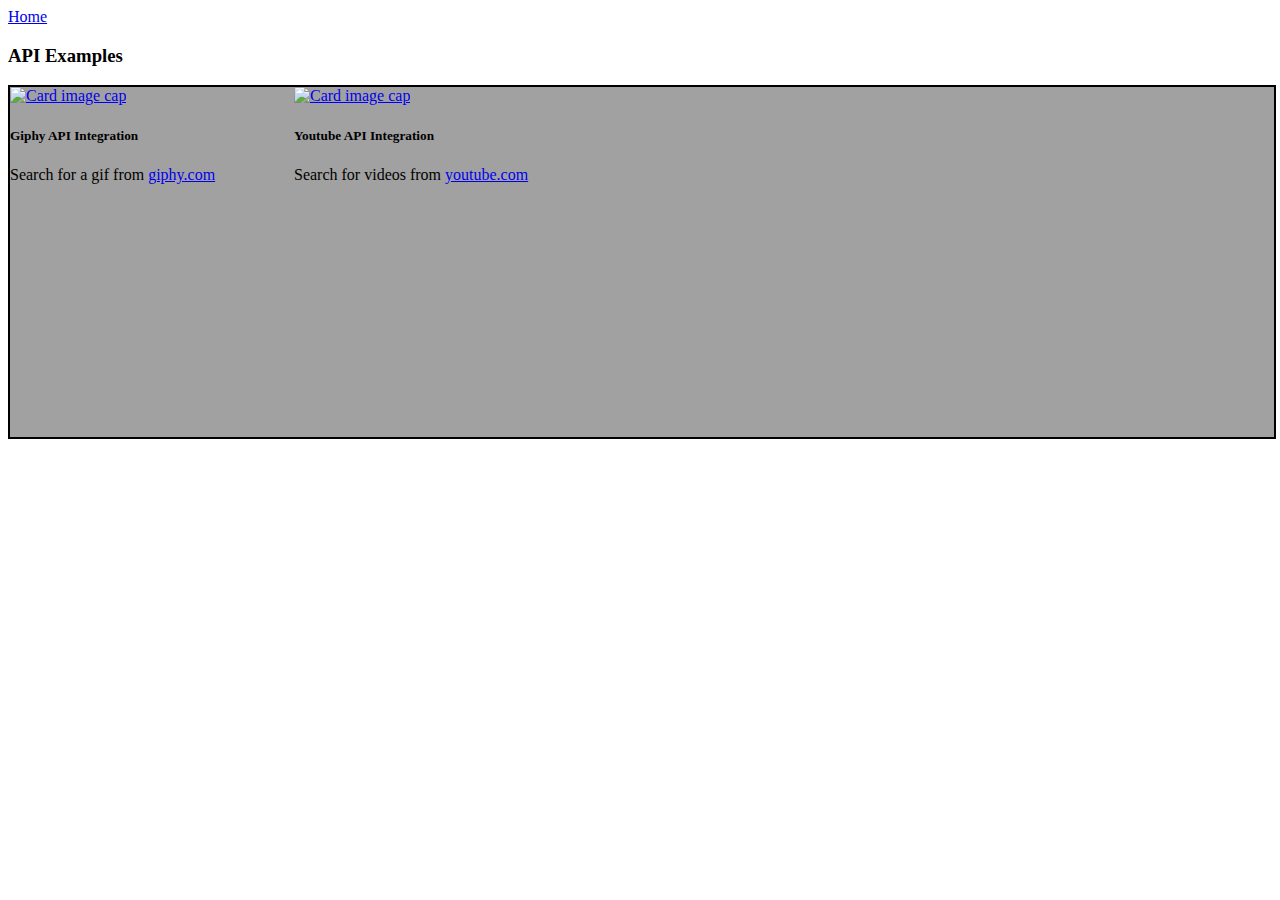
==== index.html @ 5a30123c "Add files via upload" ====
﻿<!DOCTYPE html>

<html lang="en" xmlns="http://www.w3.org/1999/xhtml">
<head>
    <meta charset="utf-8" />
    <meta name="viewport" content="width=device-width, initial-scale=1" />
    <meta http-equiv="X-UA-Compatible" content="ie=edge" />
    <title>Home</title>
    <link href="https://cdn.jsdelivr.net/npm/bootstrap@5.0.0-beta3/dist/css/bootstrap.min.css" rel="stylesheet" integrity="sha384-eOJMYsd53ii+scO/bJGFsiCZc+5NDVN2yr8+0RDqr0Ql0h+rP48ckxlpbzKgwra6" crossorigin="anonymous">
    <script src="https://cdnjs.cloudflare.com/ajax/libs/popper.js/1.14.3/umd/popper.min.js" integrity="sha384-ZMP7rVo3mIykV+2+9J3UJ46jBk0WLaUAdn689aCwoqbBJiSnjAK/l8WvCWPIPm49" crossorigin="anonymous"></script>
    <script src="https://stackpath.bootstrapcdn.com/bootstrap/4.1.3/js/bootstrap.min.js" integrity="sha384-ChfqqxuZUCnJSK3+MXmPNIyE6ZbWh2IMqE241rYiqJxyMiZ6OW/JmZQ5stwEULTy" crossorigin="anonymous"></script>
    <script src="/js/index.js" type="text/javascript"></script>
    <script src="/js/jquery.js"></script>
    <link rel="stylesheet" href="/css/style.css"/>
</head>
<body>
    <nav class="navbar navbar-dark bg-dark p-2">
        <a class="navbar-brand h1" href="index.html">Home</a>
    </nav>
    <h3 class="p-3">API Examples</h3>
    <div class="container-fluid p-1 m-1 row" style="border: 2px solid; background-color: #a1a1a1; width: 100%; height: 350px;">
        <div class="container p-3 col" id="cardbutton" style="display: inline-block;">
            <div class="card shadow rounded" style="width: 280px;">
              <a href="giphy.html"><img class="card-img-top" src="assets/cards/giphy.png" alt="Card image cap"></a>
              <div class="card-body">
                <h5 class="card-title">Giphy API Integration</h5>
                <p class="card-text">Search for a gif from <a href="https://giphy.com/" target="_blank">giphy.com</a></p>
              </div>
            </div>
        </div>
        <div class="container p-3 col" id="cardbutton2" style="display: inline-block;">
            <div class="card shadow rounded" style="width: 280px;">
              <a href="youtube.html"><img class="card-img-top" src="assets/cards/youtube.png" alt="Card image cap"></a>
              <div class="card-body">
                <h5 class="card-title">Youtube API Integration</h5>
                <p class="card-text">Search for videos from <a href="https://youtube.com/" target="_blank">youtube.com</a></p>
              </div>
            </div>
        </div>
    </div>
    <script>
        $('#cardbutton')
            .on('mouseenter', function(){
                $(this).animate({ margin: -10, width: "+=20", height: "+=20" });
            })
            .on('mouseleave', function(){
                $(this).animate({ margin: 0, width: "-=20", height: "-=20" });
            });
        $('#cardbutton2')
            .on('mouseenter', function(){
                $(this).animate({ margin: -10, width: "+=20", height: "+=20" });
            })
            .on('mouseleave', function(){
                $(this).animate({ margin: 0, width: "-=20", height: "-=20" });
            });
    </script>
</body>
</html>
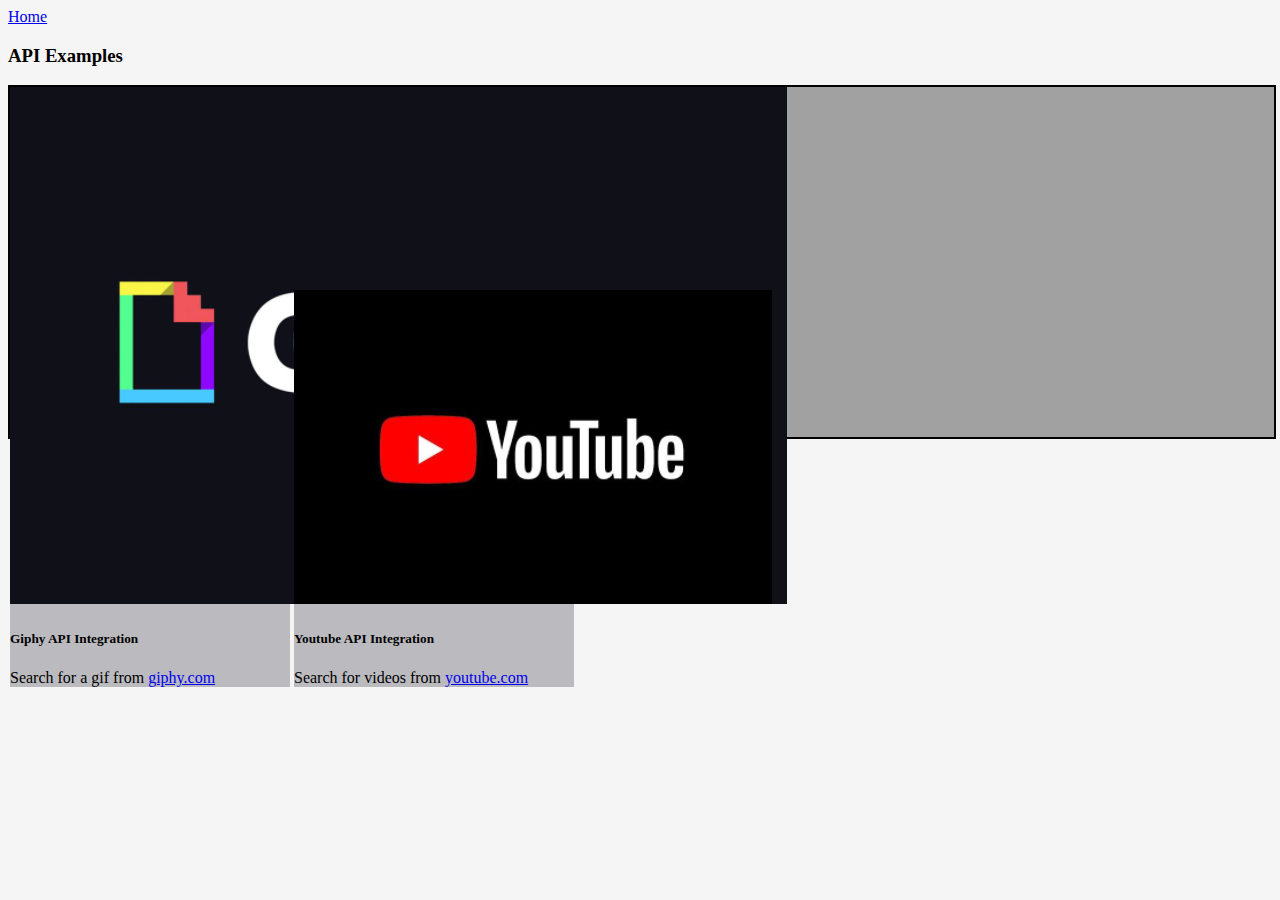
==== commit 65958345: "new site" ====
--- a/index.html
+++ b/index.html
@@ -1,58 +1,58 @@
-﻿<!DOCTYPE html>
-
-<html lang="en" xmlns="http://www.w3.org/1999/xhtml">
-<head>
-    <meta charset="utf-8" />
-    <meta name="viewport" content="width=device-width, initial-scale=1" />
-    <meta http-equiv="X-UA-Compatible" content="ie=edge" />
-    <title>Home</title>
-    <link href="https://cdn.jsdelivr.net/npm/bootstrap@5.0.0-beta3/dist/css/bootstrap.min.css" rel="stylesheet" integrity="sha384-eOJMYsd53ii+scO/bJGFsiCZc+5NDVN2yr8+0RDqr0Ql0h+rP48ckxlpbzKgwra6" crossorigin="anonymous">
-    <script src="https://cdnjs.cloudflare.com/ajax/libs/popper.js/1.14.3/umd/popper.min.js" integrity="sha384-ZMP7rVo3mIykV+2+9J3UJ46jBk0WLaUAdn689aCwoqbBJiSnjAK/l8WvCWPIPm49" crossorigin="anonymous"></script>
-    <script src="https://stackpath.bootstrapcdn.com/bootstrap/4.1.3/js/bootstrap.min.js" integrity="sha384-ChfqqxuZUCnJSK3+MXmPNIyE6ZbWh2IMqE241rYiqJxyMiZ6OW/JmZQ5stwEULTy" crossorigin="anonymous"></script>
-    <script src="/js/index.js" type="text/javascript"></script>
-    <script src="/js/jquery.js"></script>
-    <link rel="stylesheet" href="/css/style.css"/>
-</head>
-<body>
-    <nav class="navbar navbar-dark bg-dark p-2">
-        <a class="navbar-brand h1" href="index.html">Home</a>
-    </nav>
-    <h3 class="p-3">API Examples</h3>
-    <div class="container-fluid p-1 m-1 row" style="border: 2px solid; background-color: #a1a1a1; width: 100%; height: 350px;">
-        <div class="container p-3 col" id="cardbutton" style="display: inline-block;">
-            <div class="card shadow rounded" style="width: 280px;">
-              <a href="giphy.html"><img class="card-img-top" src="assets/cards/giphy.png" alt="Card image cap"></a>
-              <div class="card-body">
-                <h5 class="card-title">Giphy API Integration</h5>
-                <p class="card-text">Search for a gif from <a href="https://giphy.com/" target="_blank">giphy.com</a></p>
-              </div>
-            </div>
-        </div>
-        <div class="container p-3 col" id="cardbutton2" style="display: inline-block;">
-            <div class="card shadow rounded" style="width: 280px;">
-              <a href="youtube.html"><img class="card-img-top" src="assets/cards/youtube.png" alt="Card image cap"></a>
-              <div class="card-body">
-                <h5 class="card-title">Youtube API Integration</h5>
-                <p class="card-text">Search for videos from <a href="https://youtube.com/" target="_blank">youtube.com</a></p>
-              </div>
-            </div>
-        </div>
-    </div>
-    <script>
-        $('#cardbutton')
-            .on('mouseenter', function(){
-                $(this).animate({ margin: -10, width: "+=20", height: "+=20" });
-            })
-            .on('mouseleave', function(){
-                $(this).animate({ margin: 0, width: "-=20", height: "-=20" });
-            });
-        $('#cardbutton2')
-            .on('mouseenter', function(){
-                $(this).animate({ margin: -10, width: "+=20", height: "+=20" });
-            })
-            .on('mouseleave', function(){
-                $(this).animate({ margin: 0, width: "-=20", height: "-=20" });
-            });
-    </script>
-</body>
+﻿<!DOCTYPE html>
+
+<html lang="en" xmlns="http://www.w3.org/1999/xhtml">
+<head>
+    <meta charset="utf-8" />
+    <meta name="viewport" content="width=device-width, initial-scale=1" />
+    <meta http-equiv="X-UA-Compatible" content="ie=edge" />
+    <title>Home</title>
+    <link href="https://cdn.jsdelivr.net/npm/bootstrap@5.0.0-beta3/dist/css/bootstrap.min.css" rel="stylesheet" integrity="sha384-eOJMYsd53ii+scO/bJGFsiCZc+5NDVN2yr8+0RDqr0Ql0h+rP48ckxlpbzKgwra6" crossorigin="anonymous">
+    <script src="https://cdnjs.cloudflare.com/ajax/libs/popper.js/1.14.3/umd/popper.min.js" integrity="sha384-ZMP7rVo3mIykV+2+9J3UJ46jBk0WLaUAdn689aCwoqbBJiSnjAK/l8WvCWPIPm49" crossorigin="anonymous"></script>
+    <script src="https://stackpath.bootstrapcdn.com/bootstrap/4.1.3/js/bootstrap.min.js" integrity="sha384-ChfqqxuZUCnJSK3+MXmPNIyE6ZbWh2IMqE241rYiqJxyMiZ6OW/JmZQ5stwEULTy" crossorigin="anonymous"></script>
+    <script src="/js/index.js" type="text/javascript"></script>
+    <script src="/js/jquery.js"></script>
+    <link rel="stylesheet" href="/css/style.css"/>
+</head>
+<body>
+    <nav class="navbar navbar-dark bg-dark p-2">
+        <a class="navbar-brand h1" href="index.html">Home</a>
+    </nav>
+    <h3 class="p-3">API Examples</h3>
+    <div class="container-fluid p-1 m-1 row" style="border: 2px solid; background-color: #a1a1a1; width: 100%; height: 350px;">
+        <div class="container p-3 col" id="cardbutton" style="display: inline-block;">
+            <div class="card shadow rounded" style="width: 280px;">
+              <a href="giphy.html"><img class="card-img-top" src="assets/cards/giphy.png" alt="Card image cap"></a>
+              <div class="card-body">
+                <h5 class="card-title">Giphy API Integration</h5>
+                <p class="card-text">Search for a gif from <a href="https://giphy.com/" target="_blank">giphy.com</a></p>
+              </div>
+            </div>
+        </div>
+        <div class="container p-3 col" id="cardbutton2" style="display: inline-block;">
+            <div class="card shadow rounded" style="width: 280px;">
+              <a href="youtube.html"><img class="card-img-top" src="assets/cards/youtube.png" alt="Card image cap"></a>
+              <div class="card-body">
+                <h5 class="card-title">Youtube API Integration</h5>
+                <p class="card-text">Search for videos from <a href="https://youtube.com/" target="_blank">youtube.com</a></p>
+              </div>
+            </div>
+        </div>
+    </div>
+    <script>
+        $('#cardbutton')
+            .on('mouseenter', function(){
+                $(this).animate({ margin: -10, width: "+=20", height: "+=20" });
+            })
+            .on('mouseleave', function(){
+                $(this).animate({ margin: 0, width: "-=20", height: "-=20" });
+            });
+        $('#cardbutton2')
+            .on('mouseenter', function(){
+                $(this).animate({ margin: -10, width: "+=20", height: "+=20" });
+            })
+            .on('mouseleave', function(){
+                $(this).animate({ margin: 0, width: "-=20", height: "-=20" });
+            });
+    </script>
+</body>
 </html>--- a/css/style.css
+++ b/css/style.css
@@ -0,0 +1,21 @@
+.suggest-list{
+  margin: 30px;
+}
+
+.video-page{
+  margin-right: auto;
+  margin-left: auto;
+  text-align: center;
+}
+
+.suggested img{
+  margin: 10px;
+}
+
+body {
+    background-color: #F5F5F5 ;/* */
+}
+
+.card{
+    background-color: #BBBBBF;
+}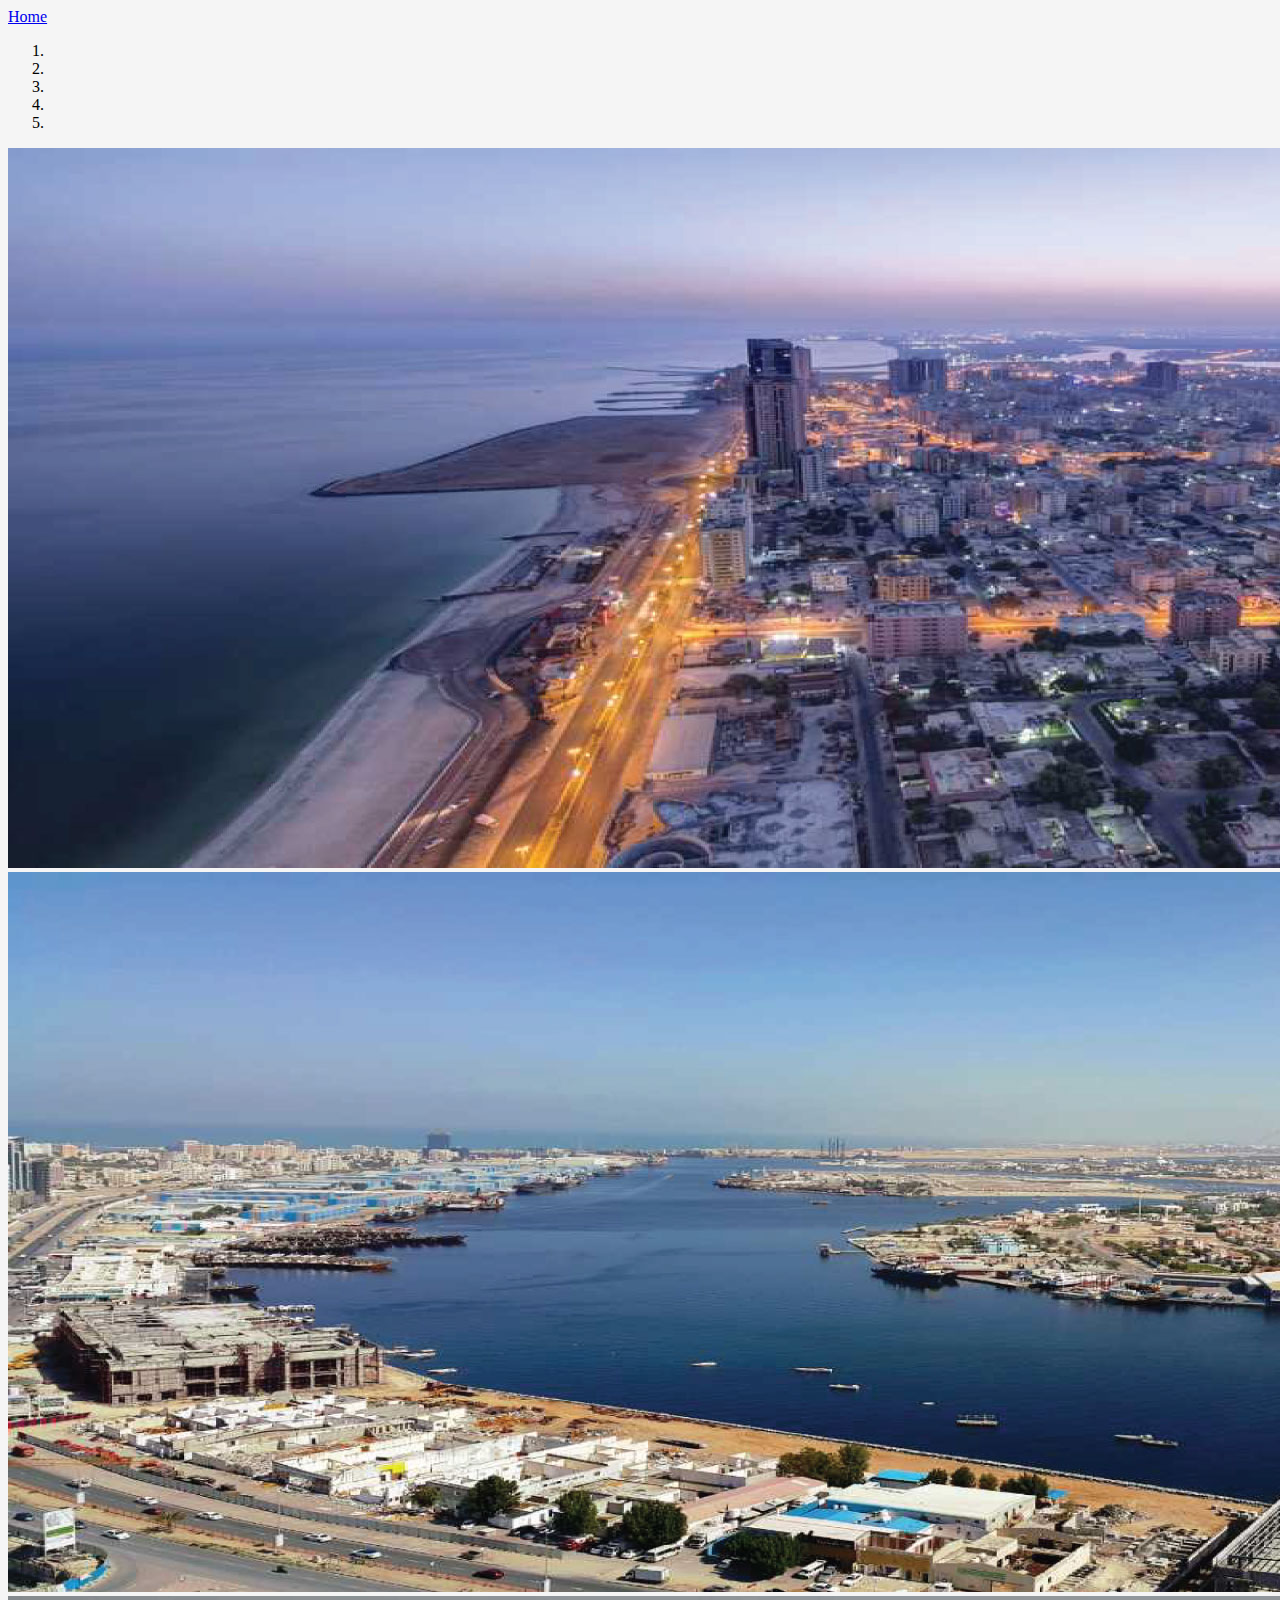
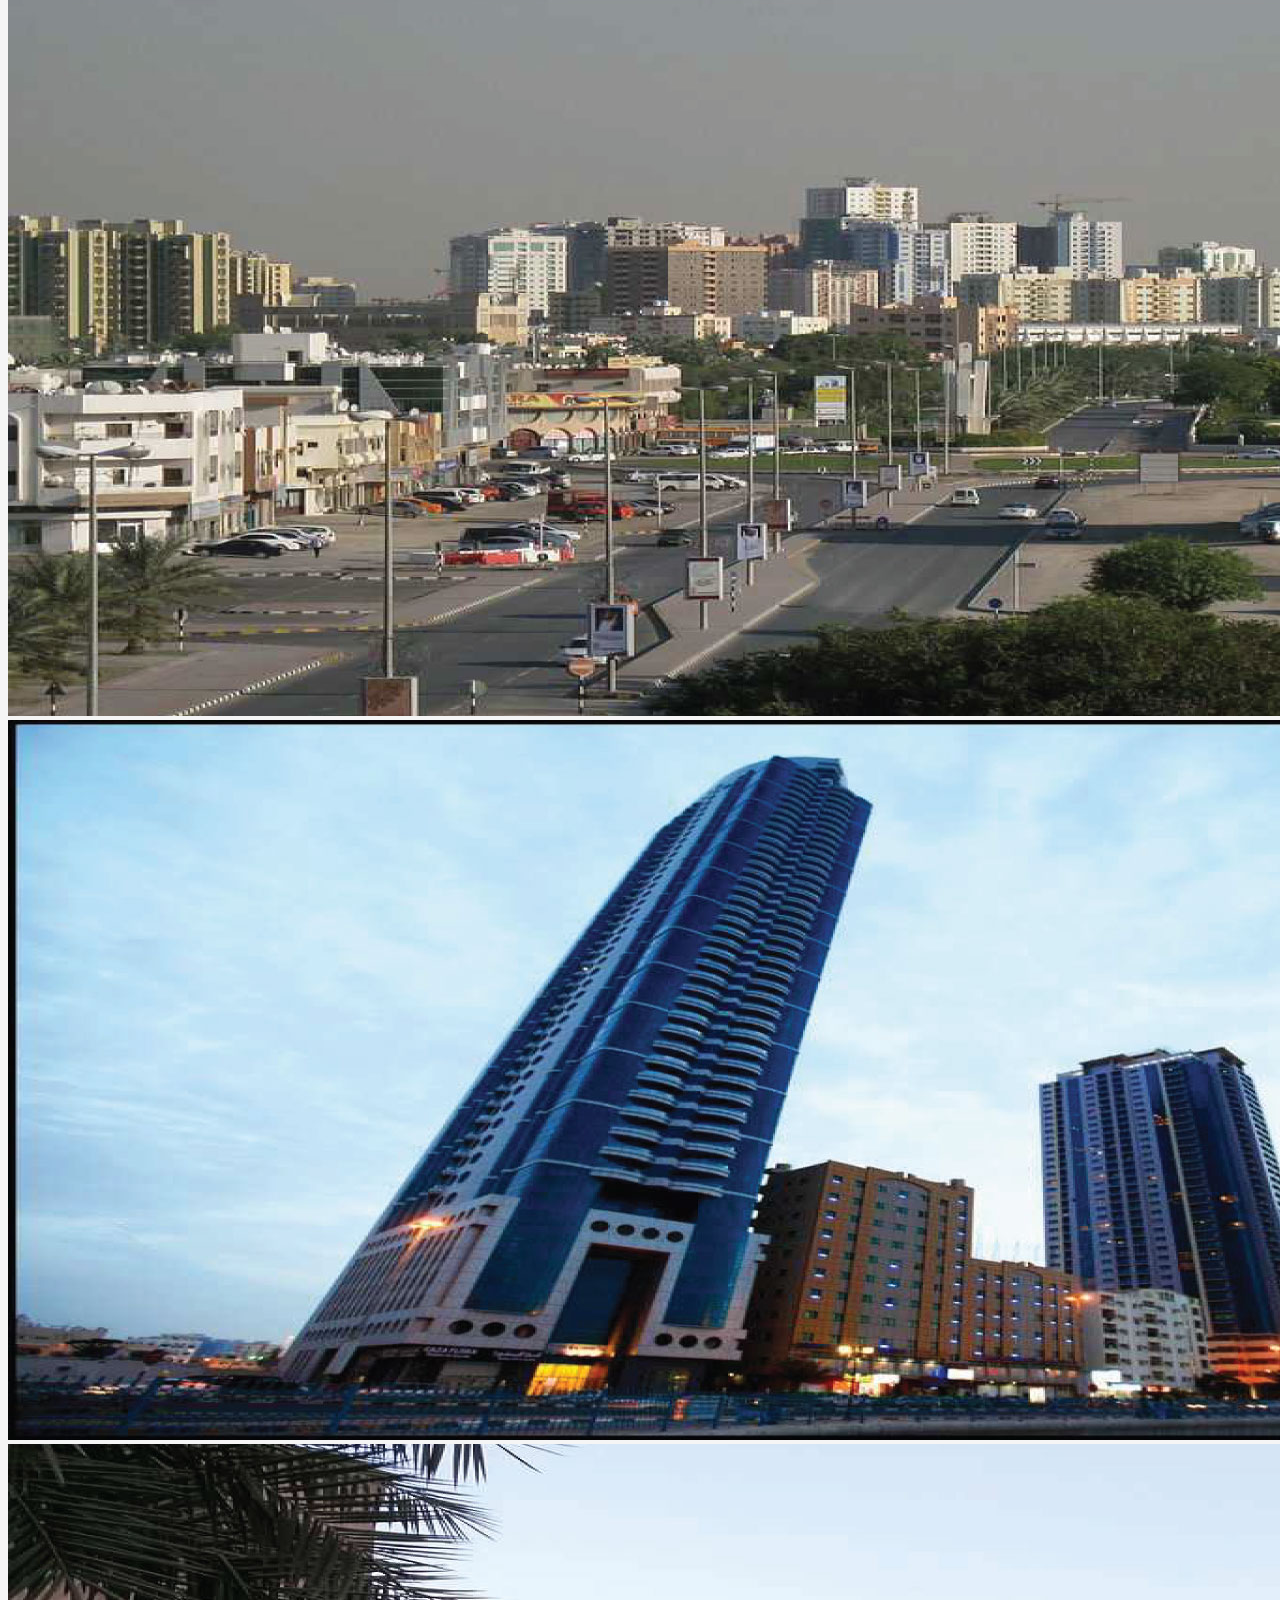
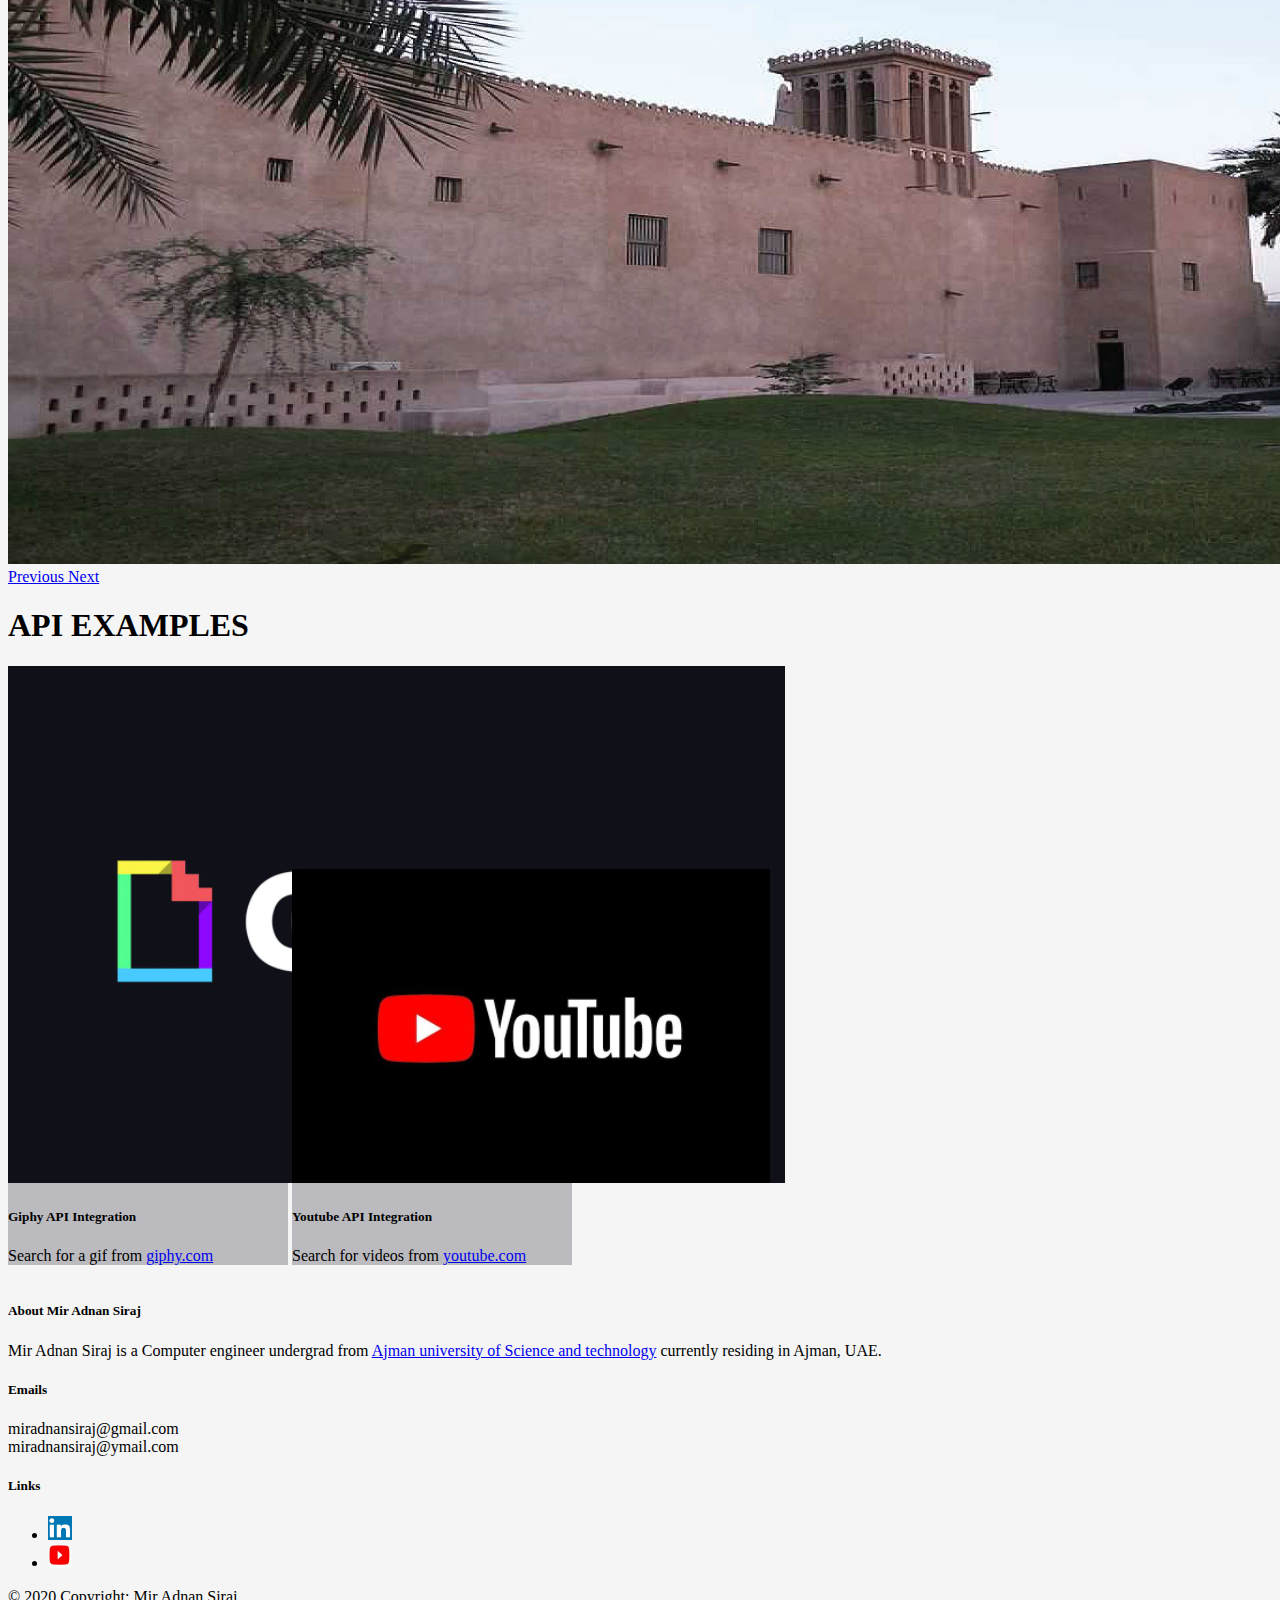
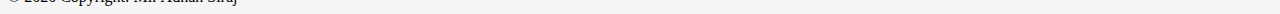
==== commit 5a137fbe: "add carousel and footer" ====
--- a/index.html
+++ b/index.html
@@ -17,10 +17,44 @@
     <nav class="navbar navbar-dark bg-dark p-2">
         <a class="navbar-brand h1" href="index.html">Home</a>
     </nav>
-    <h3 class="p-3">API Examples</h3>
-    <div class="container-fluid p-1 m-1 row" style="border: 2px solid; background-color: #a1a1a1; width: 100%; height: 350px;">
-        <div class="container p-3 col" id="cardbutton" style="display: inline-block;">
-            <div class="card shadow rounded" style="width: 280px;">
+    <div id="carouselhome" class="carousel slide" data-ride="carousel">
+      <ol class="carousel-indicators">
+        <li data-target="#carouselhome" data-slide-to="0" class="active"></li>
+        <li data-target="#carouselhome" data-slide-to="1"></li>
+        <li data-target="#carouselhome" data-slide-to="2"></li>
+        <li data-target="#carouselhome" data-slide-to="3"></li>
+        <li data-target="#carouselhome" data-slide-to="4"></li>
+      </ol>
+      <div class="carousel-inner">
+        <div class="carousel-item active">
+          <img class="d-block w-100" src="/assets/carousel/1.jpg" alt="First slide">
+        </div>
+        <div class="carousel-item">
+          <img class="d-block w-100" src="assets/carousel/2.jpg" alt="Second slide">
+        </div>
+        <div class="carousel-item">
+          <img class="d-block w-100" src="assets/carousel/3.jpg" alt="Third slide">
+        </div>
+        <div class="carousel-item">
+          <img class="d-block w-100" src="assets/carousel/4.jpg" alt="Third slide">
+        </div>
+        <div class="carousel-item">
+          <img class="d-block w-100" src="assets/carousel/5.jpg" alt="Third slide">
+        </div>
+      </div>
+      <a class="carousel-control-prev" href="#carouselhome" role="button" data-slide="prev">
+        <span class="carousel-control-prev-icon" aria-hidden="true"></span>
+        <span class="sr-only">Previous</span>
+      </a>
+      <a class="carousel-control-next" href="#carouselhome" role="button" data-slide="next">
+        <span class="carousel-control-next-icon" aria-hidden="true"></span>
+        <span class="sr-only">Next</span>
+      </a>
+    </div>
+    <h1 class="p-4 bg-info">API EXAMPLES</h1>
+    <div class="container-fluid p-1 m-1 row">
+        <div class="container p-3 col" style="display: inline-block;">
+            <div id="cardbutton" class="card shadow rounded" style="width: 280px;">
               <a href="giphy.html"><img class="card-img-top" src="assets/cards/giphy.png" alt="Card image cap"></a>
               <div class="card-body">
                 <h5 class="card-title">Giphy API Integration</h5>
@@ -28,8 +62,8 @@
               </div>
             </div>
         </div>
-        <div class="container p-3 col" id="cardbutton2" style="display: inline-block;">
-            <div class="card shadow rounded" style="width: 280px;">
+        <div class="container p-3 col" style="display: inline-block;">
+            <div id="cardbutton2" class="card shadow rounded" style="width: 280px;">
               <a href="youtube.html"><img class="card-img-top" src="assets/cards/youtube.png" alt="Card image cap"></a>
               <div class="card-body">
                 <h5 class="card-title">Youtube API Integration</h5>
@@ -54,5 +88,33 @@
                 $(this).animate({ margin: 0, width: "-=20", height: "-=20" });
             });
     </script>
-</body>
+    <footer class="page-footer font-small bg-light mt-4 p-3 shadow">
+      <div class="container-fluid text-center text-md-left">
+        <div class="row">
+          <div class="col-md-6 mt-md-0 mt-3">
+            <h5 class="text-uppercase">About Mir Adnan Siraj</h5>
+              <p>Mir Adnan Siraj is a Computer engineer undergrad from <a href="https://www.ajman.ac.ae/en/" target="_blank">Ajman university of Science and technology</a> currently residing in Ajman, UAE.</p>
+          </div>
+          <div class="col-md-3">
+            <h5 class="text-uppercase">Emails</h5>
+            <p>miradnansiraj@gmail.com<br>miradnansiraj@ymail.com</p>
+          </div>
+          <div class="col-md-3 mb-md-0 mb-3">
+            <h5 class="text-uppercase">Links</h5>
+            <ul class="list-unstyled">
+              <li>
+                <a href="https://www.linkedin.com/in/mir-adnan-siraj-181681132/" target="_blank"><img src="assets/icons/linkedin.png" alt="LinkedIn" style="width: 24px; height: 24px;"></a>
+              </li>
+              <li>
+                <a href="https://www.youtube.com/channel/UCdSCYzdi9Uxjs7MrFmCusfQ" target="_blank"><img src="assets/icons/youtube.png" alt="youtube" style="width: 24px; height: 24px;"></a>
+              </li>
+            </ul>
+          </div>
+        </div>
+      </div>
+      <div class="footer-copyright text-center py-3">© 2020 Copyright:
+        Mir Adnan Siraj
+      </div>
+    </footer>
+    </body>
 </html>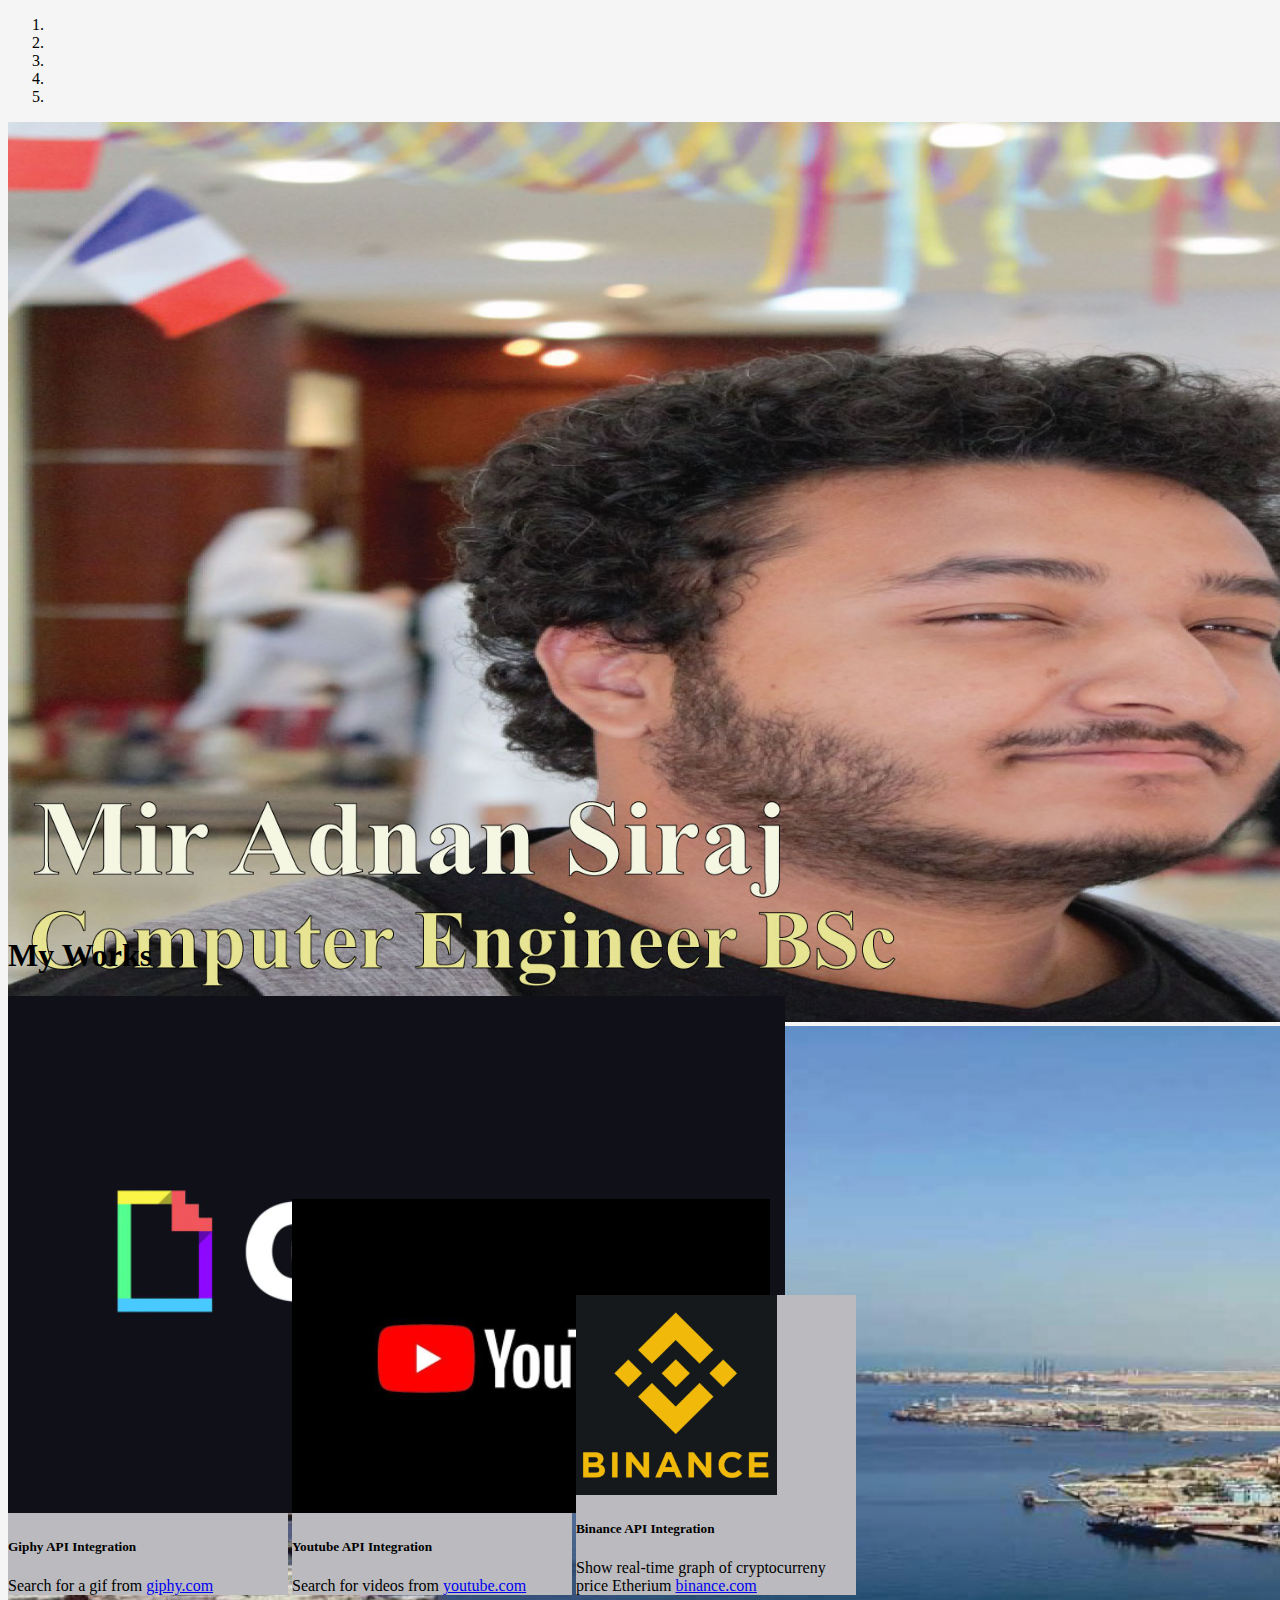
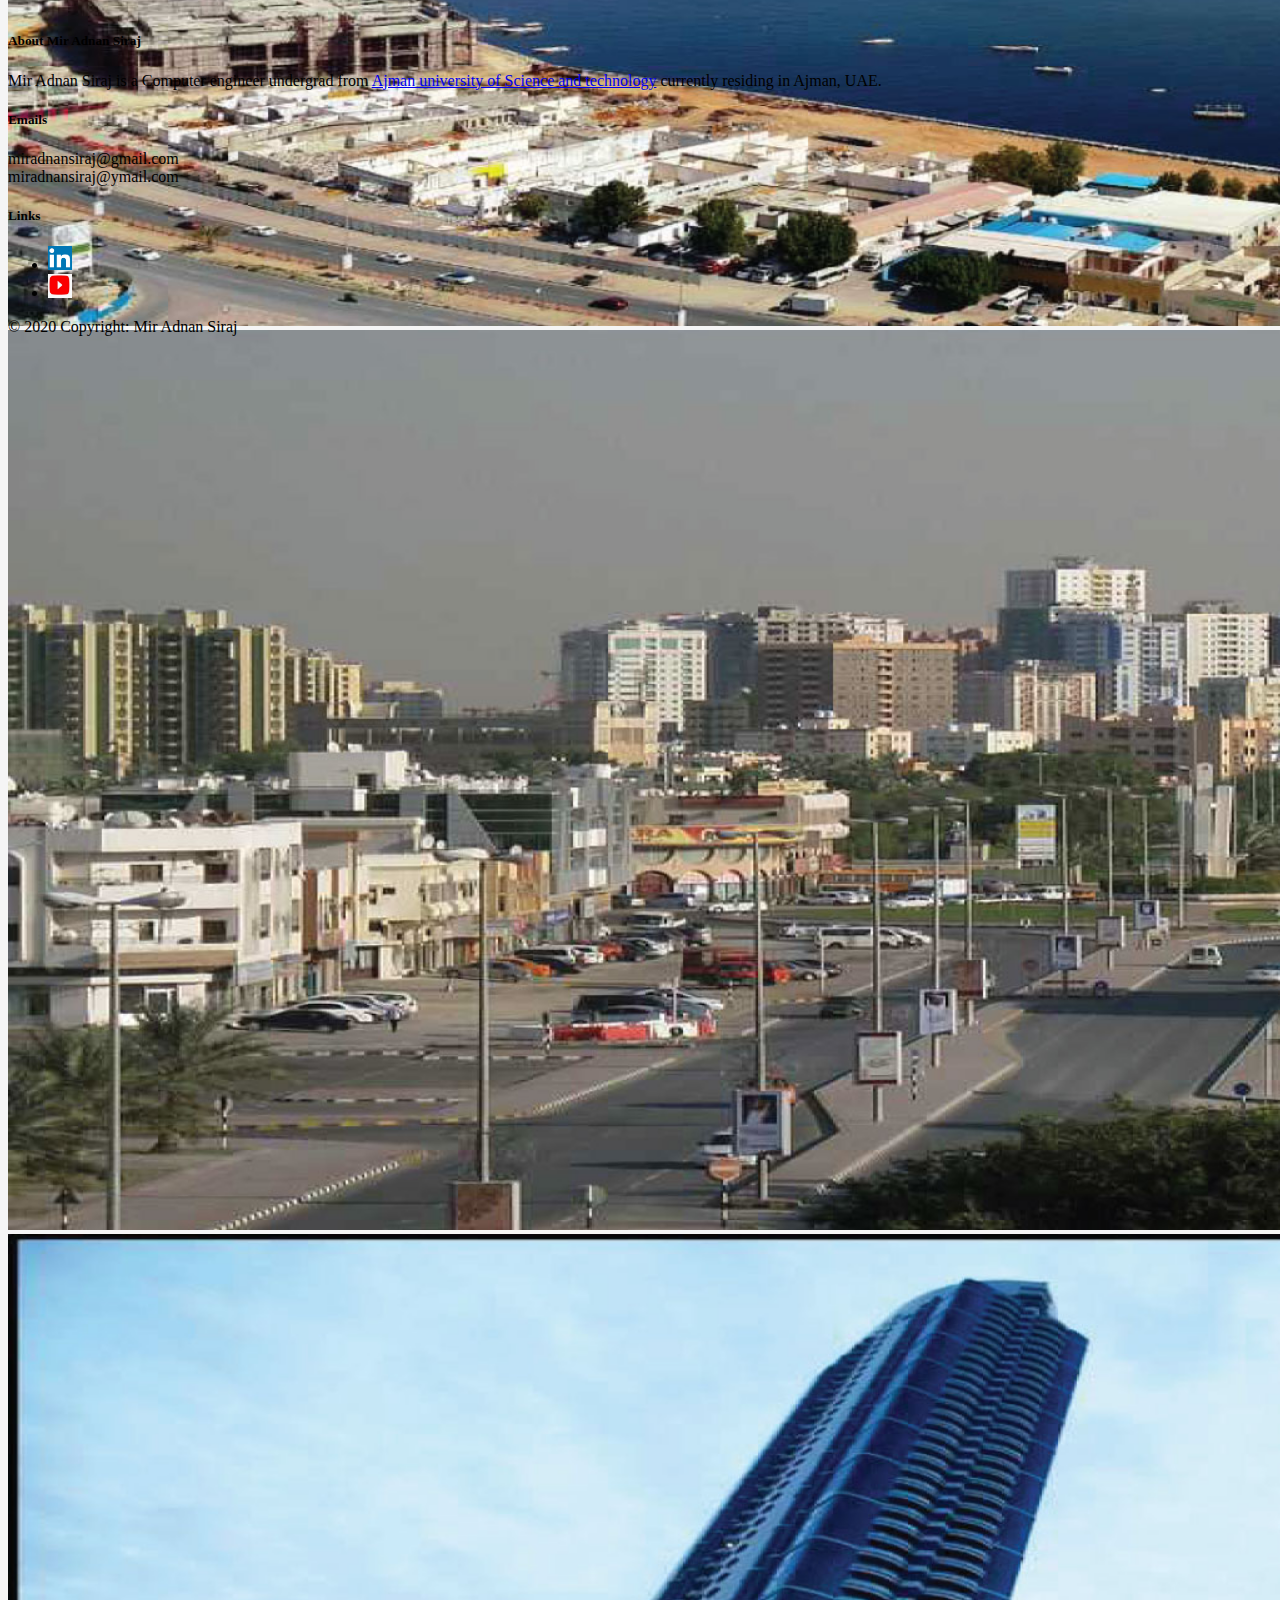
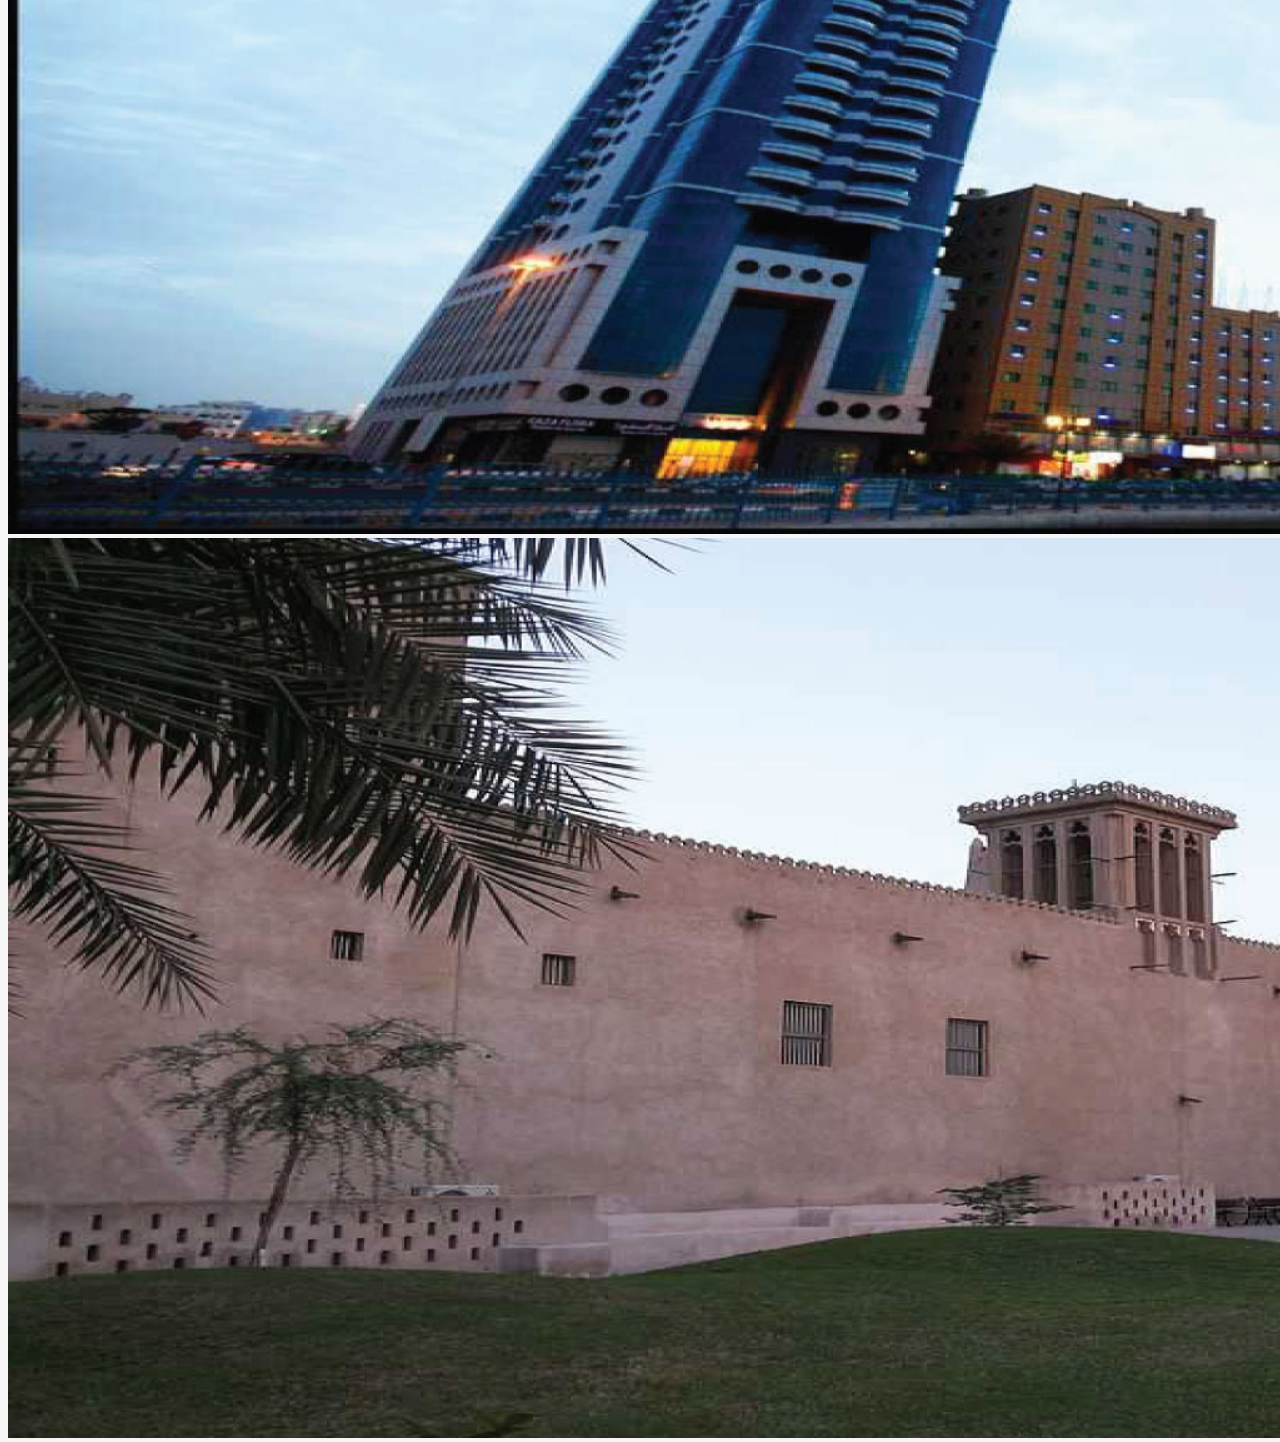
==== commit 6333d682: "added binance api" ====
--- a/index.html
+++ b/index.html
@@ -14,10 +14,7 @@
     <link rel="stylesheet" href="/css/style.css"/>
 </head>
 <body>
-    <nav class="navbar navbar-dark bg-dark p-2">
-        <a class="navbar-brand h1" href="index.html">Home</a>
-    </nav>
-    <div id="carouselhome" class="carousel slide" data-ride="carousel">
+    <div id="carouselhome" class="carousel slide" data-ride="carousel" style="height: 100vh">
       <ol class="carousel-indicators">
         <li data-target="#carouselhome" data-slide-to="0" class="active"></li>
         <li data-target="#carouselhome" data-slide-to="1"></li>
@@ -27,31 +24,23 @@
       </ol>
       <div class="carousel-inner">
         <div class="carousel-item active">
-          <img class="d-block w-100" src="/assets/carousel/1.jpg" alt="First slide">
+          <img class="d-block w-100" src="/assets/carousel/me.jpg" alt="First slide" style="height: 100vh">
         </div>
         <div class="carousel-item">
-          <img class="d-block w-100" src="assets/carousel/2.jpg" alt="Second slide">
+          <img class="d-block w-100" src="assets/carousel/2.jpg" alt="Second slide" style="height: 100vh">
         </div>
         <div class="carousel-item">
-          <img class="d-block w-100" src="assets/carousel/3.jpg" alt="Third slide">
+          <img class="d-block w-100" src="assets/carousel/3.jpg" alt="Third slide" style="height: 100vh">
         </div>
         <div class="carousel-item">
-          <img class="d-block w-100" src="assets/carousel/4.jpg" alt="Third slide">
+          <img class="d-block w-100" src="assets/carousel/4.jpg" alt="Third slide" style="height: 100vh">
         </div>
         <div class="carousel-item">
-          <img class="d-block w-100" src="assets/carousel/5.jpg" alt="Third slide">
+          <img class="d-block w-100" src="assets/carousel/5.jpg" alt="Third slide" style="height: 100vh">
         </div>
       </div>
-      <a class="carousel-control-prev" href="#carouselhome" role="button" data-slide="prev">
-        <span class="carousel-control-prev-icon" aria-hidden="true"></span>
-        <span class="sr-only">Previous</span>
-      </a>
-      <a class="carousel-control-next" href="#carouselhome" role="button" data-slide="next">
-        <span class="carousel-control-next-icon" aria-hidden="true"></span>
-        <span class="sr-only">Next</span>
-      </a>
     </div>
-    <h1 class="p-4 bg-info">API EXAMPLES</h1>
+    <h1 class="pb-4 pt-4 pl-4 bg-dark text-white">My Works</h1>
     <div class="container-fluid p-1 m-1 row">
         <div class="container p-3 col" style="display: inline-block;">
             <div id="cardbutton" class="card shadow rounded" style="width: 280px;">
@@ -68,6 +57,15 @@
               <div class="card-body">
                 <h5 class="card-title">Youtube API Integration</h5>
                 <p class="card-text">Search for videos from <a href="https://youtube.com/" target="_blank">youtube.com</a></p>
+              </div>
+            </div>
+        </div>
+        <div class="container p-3 col" style="display: inline-block;">
+            <div id="cardbutton2" class="card shadow rounded" style="width: 280px;">
+              <a href="graph.html"><img class="card-img-top" src="assets/cards/binance.png" alt="Card image cap" style="max-height: 200px;"></a>
+              <div class="card-body">
+                <h5 class="card-title">Binance API Integration</h5>
+                <p class="card-text">Show real-time graph of cryptocurreny price Etherium <a href="https://www.binance.com/en" target="_blank">binance.com</a></p>
               </div>
             </div>
         </div>
@@ -88,7 +86,7 @@
                 $(this).animate({ margin: 0, width: "-=20", height: "-=20" });
             });
     </script>
-    <footer class="page-footer font-small bg-light mt-4 p-3 shadow">
+    <footer class="page-footer font-small bg-light mt-4 p-3 shadow" style="background-color: #F5F5F5">
       <div class="container-fluid text-center text-md-left">
         <div class="row">
           <div class="col-md-6 mt-md-0 mt-3">
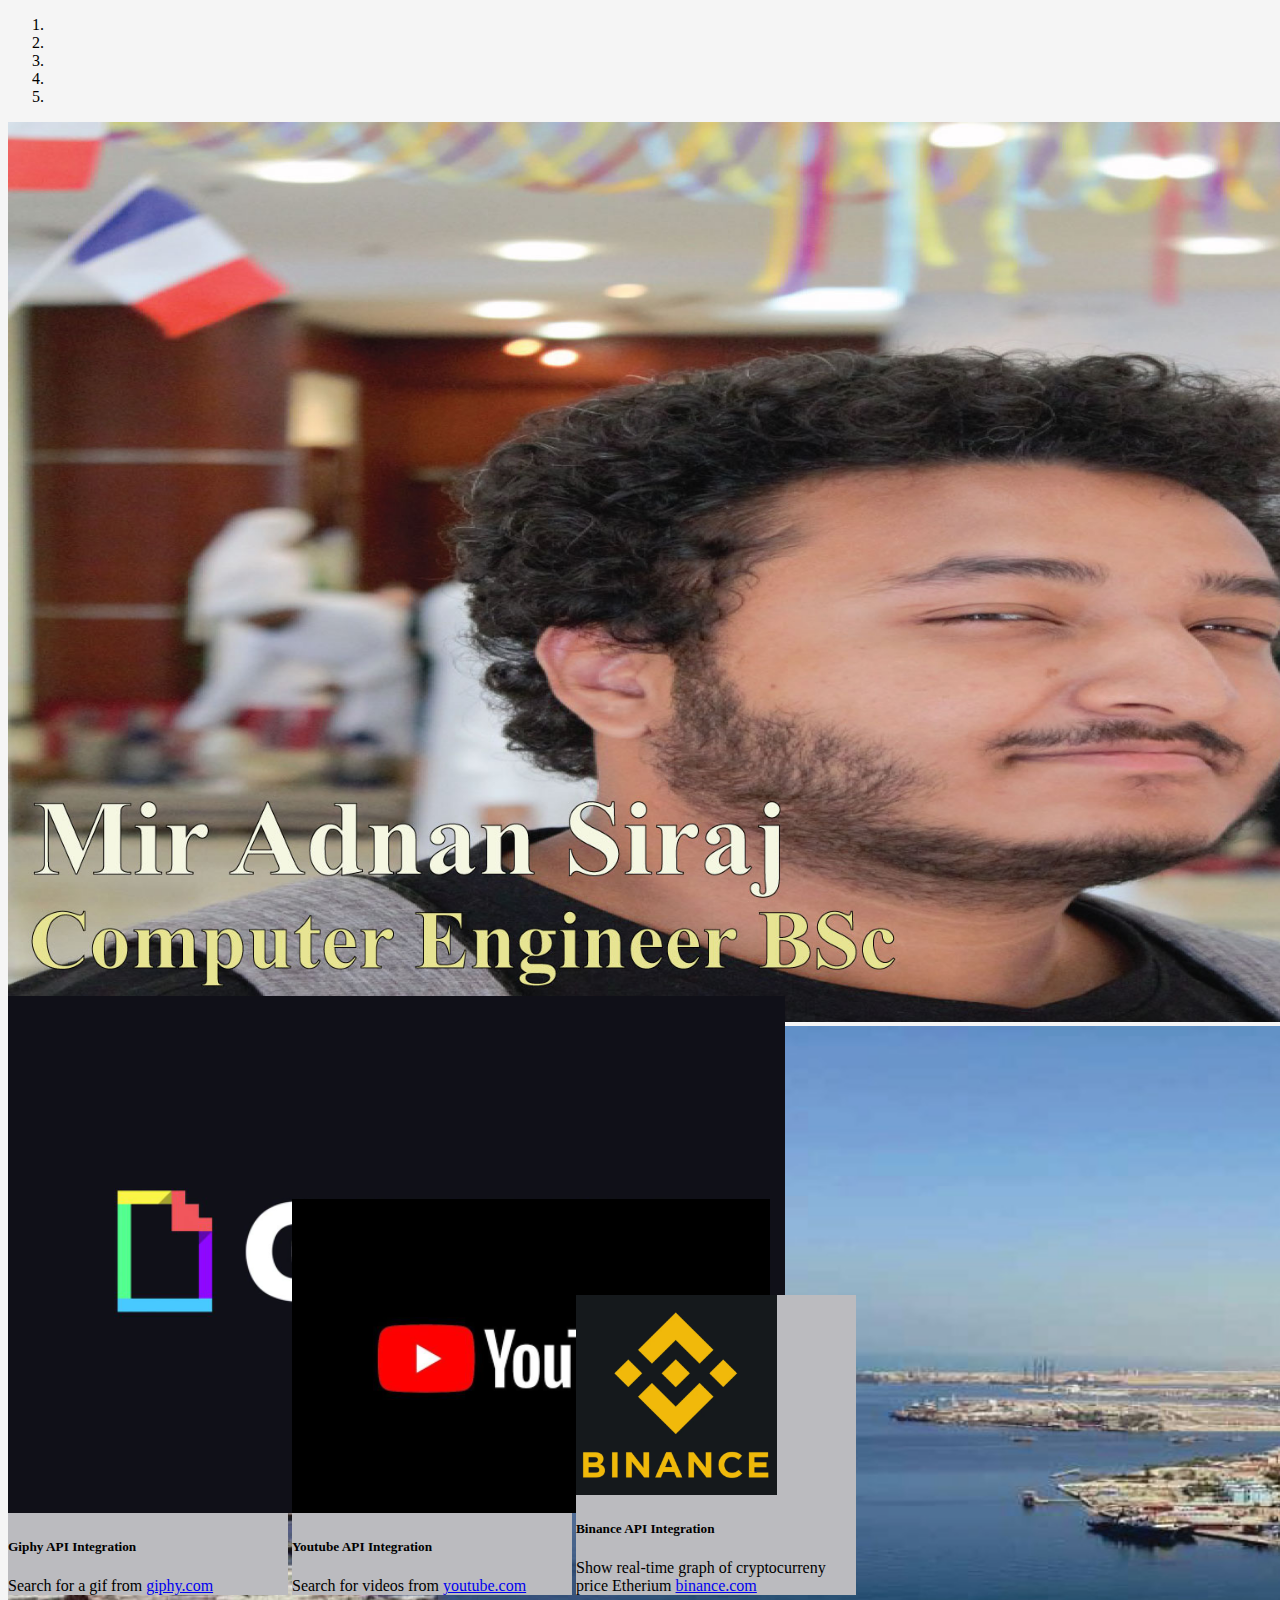
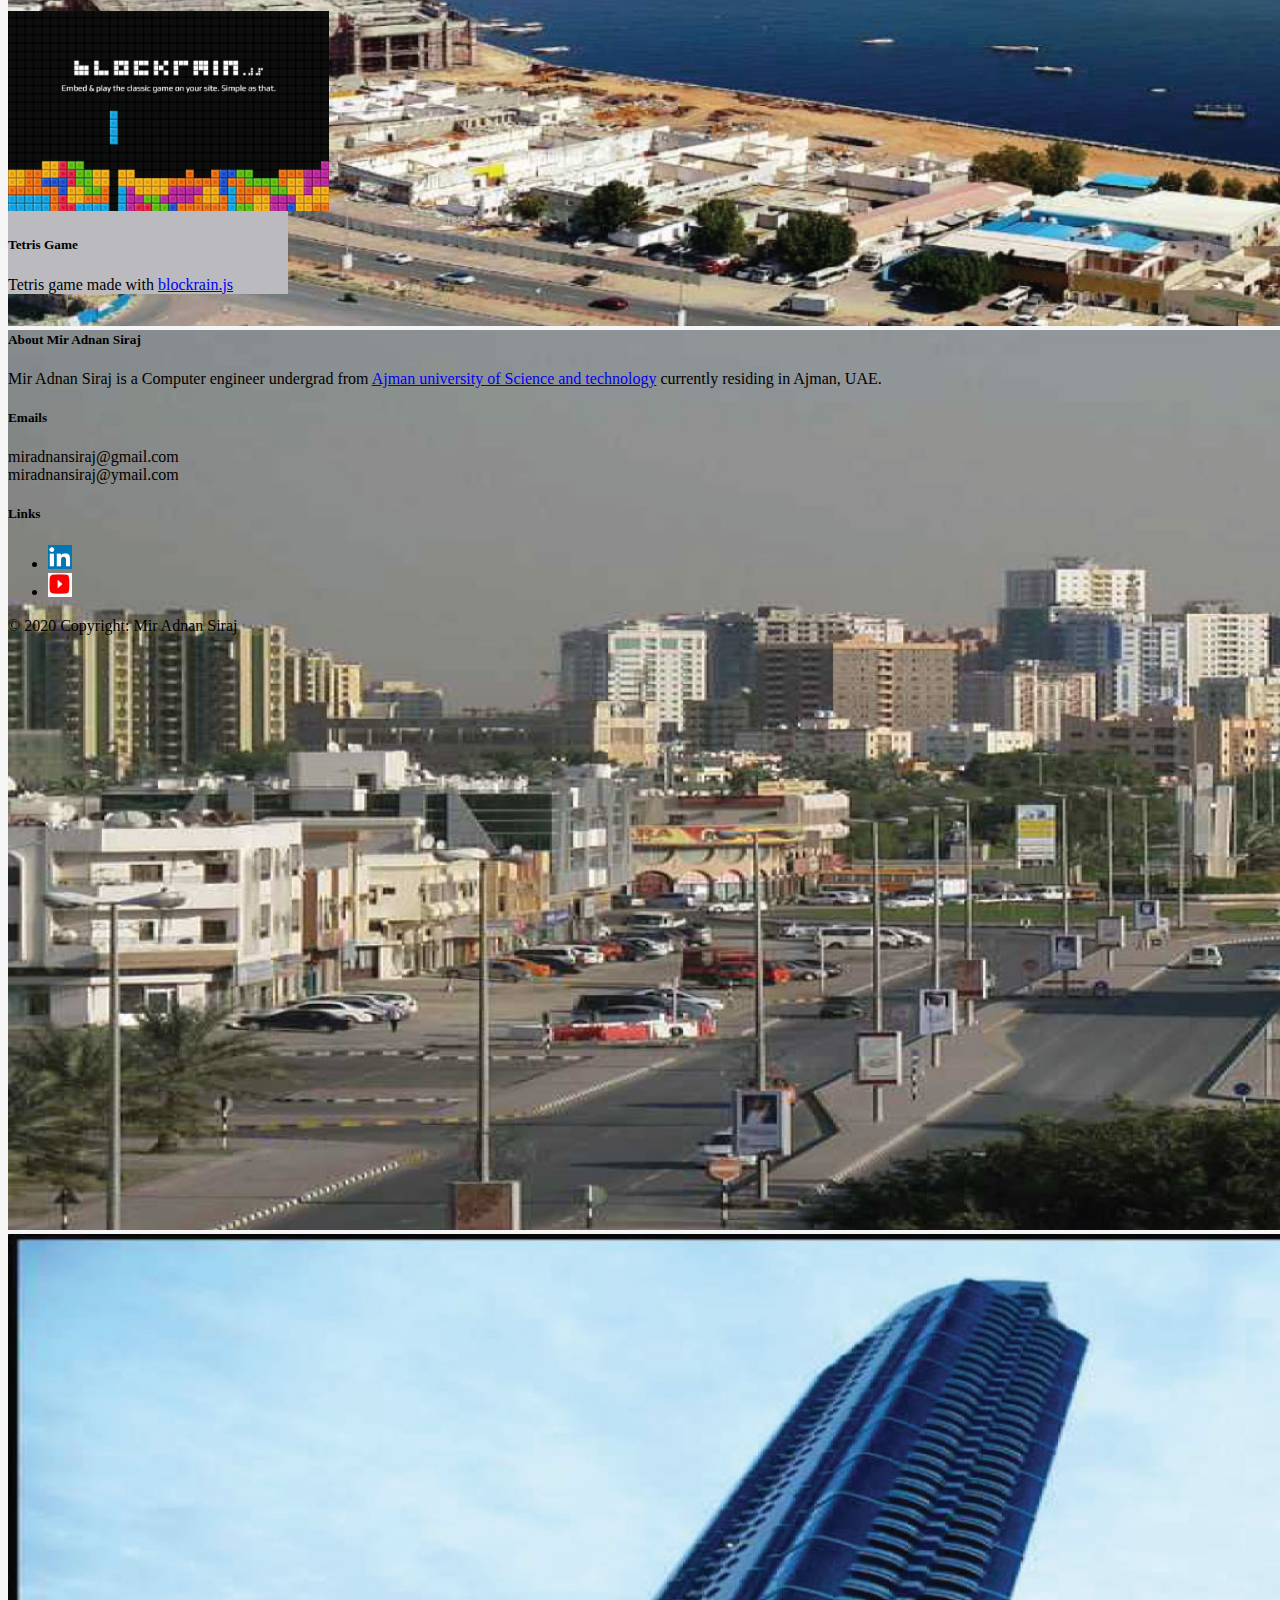
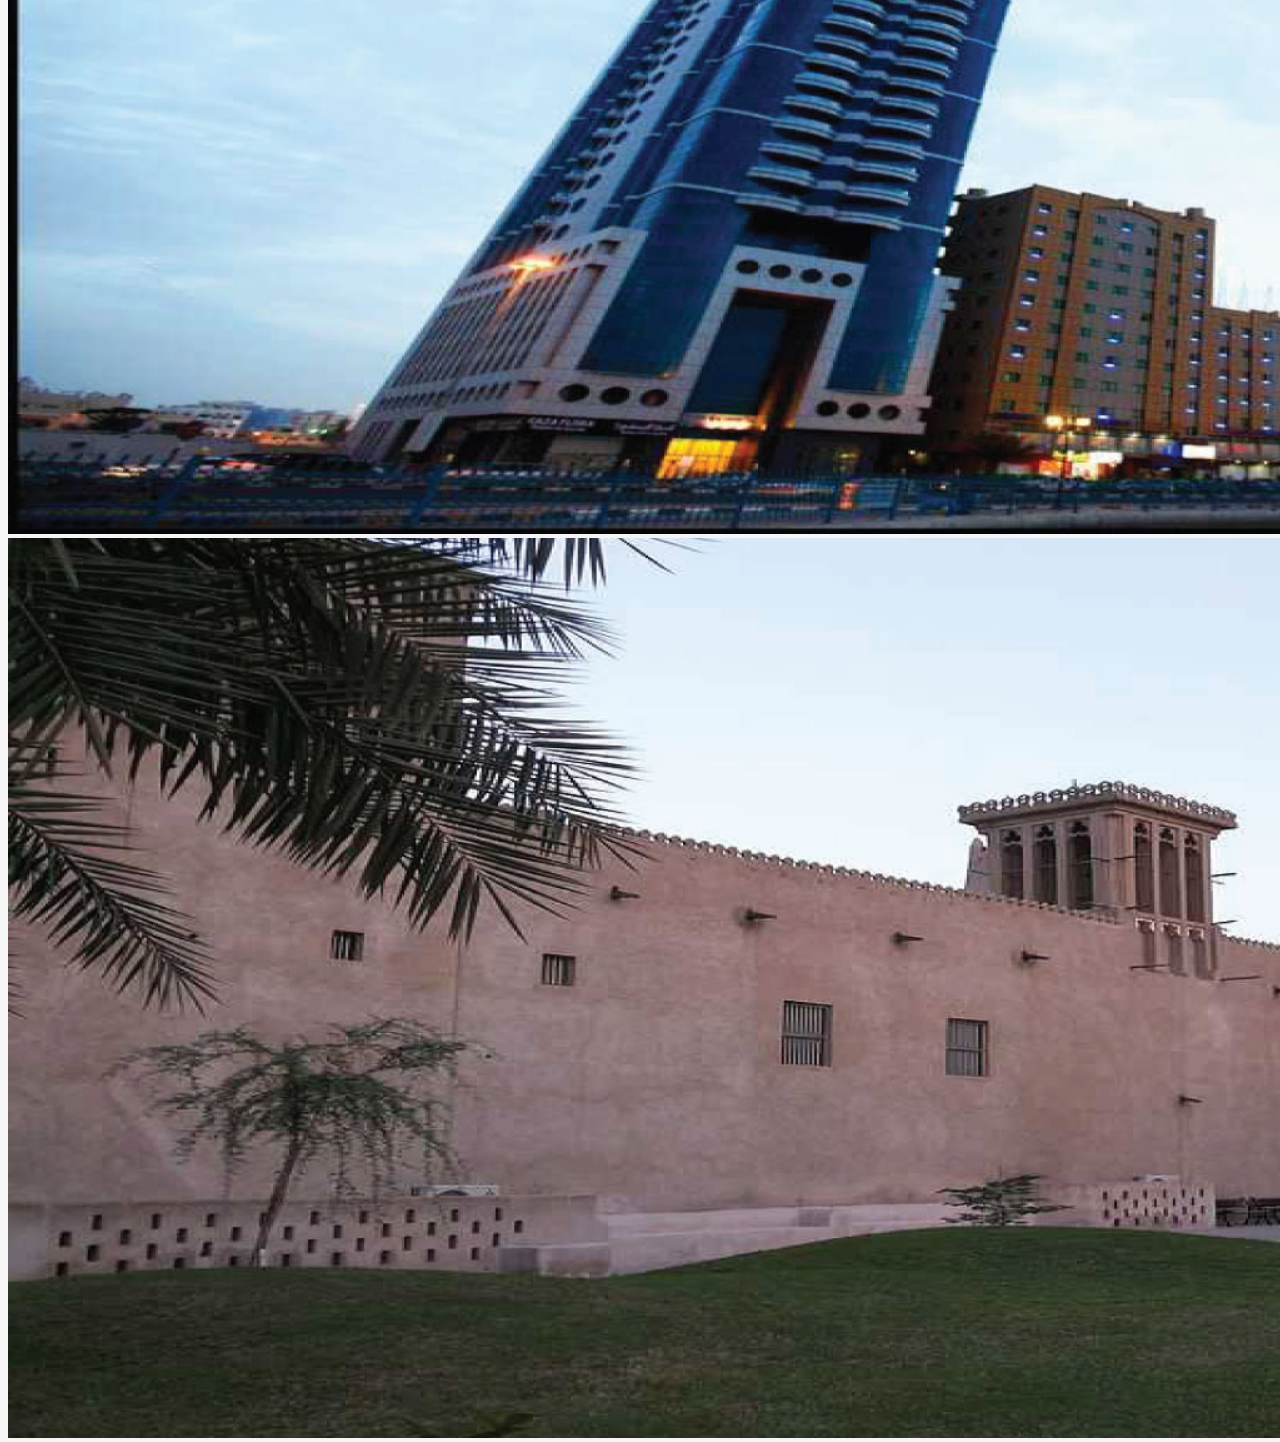
==== commit 605786c9: "tetris api and wowjs" ====
--- a/index.html
+++ b/index.html
@@ -11,7 +11,11 @@
     <script src="https://stackpath.bootstrapcdn.com/bootstrap/4.1.3/js/bootstrap.min.js" integrity="sha384-ChfqqxuZUCnJSK3+MXmPNIyE6ZbWh2IMqE241rYiqJxyMiZ6OW/JmZQ5stwEULTy" crossorigin="anonymous"></script>
     <script src="/js/index.js" type="text/javascript"></script>
     <script src="/js/jquery.js"></script>
+    <script src="js/wow.js"></script>
     <link rel="stylesheet" href="/css/style.css"/>
+    <link rel="stylesheet" href="css/animate.css"/>
+    <link rel="stylesheet" href="href="https://cdnjs.cloudflare.com/ajax/libs/animate.css/4.1.1/animate.min.css""/>
+    <script type="text/javascript" src="https://cdnjs.cloudflare.com/ajax/libs/wow/1.1.2/wow.min.js"></script>
 </head>
 <body>
     <div id="carouselhome" class="carousel slide" data-ride="carousel" style="height: 100vh">
@@ -40,7 +44,10 @@
         </div>
       </div>
     </div>
-    <h1 class="pb-4 pt-4 pl-4 bg-dark text-white">My Works</h1>
+    <script>new WOW().init();</script>
+    <div class="bg-dark text-white">
+        <h1 class="pb-4 pt-4 pl-4  wow fadeInUp" data-wow-duration="1s" data-wow-delay="1s">My Works</h1>
+    </div>
     <div class="container-fluid p-1 m-1 row">
         <div class="container p-3 col" style="display: inline-block;">
             <div id="cardbutton" class="card shadow rounded" style="width: 280px;">
@@ -61,11 +68,22 @@
             </div>
         </div>
         <div class="container p-3 col" style="display: inline-block;">
-            <div id="cardbutton2" class="card shadow rounded" style="width: 280px;">
+            <div id="cardbutton3" class="card shadow rounded" style="width: 280px;">
               <a href="graph.html"><img class="card-img-top" src="assets/cards/binance.png" alt="Card image cap" style="max-height: 200px;"></a>
               <div class="card-body">
                 <h5 class="card-title">Binance API Integration</h5>
                 <p class="card-text">Show real-time graph of cryptocurreny price Etherium <a href="https://www.binance.com/en" target="_blank">binance.com</a></p>
+              </div>
+            </div>
+        </div>
+    </div>
+    <div class="container-fluid p-1 m-1 row">
+        <div class="container p-3 col" style="display: inline-block;">
+            <div id="cardbutton4" class="card shadow rounded" style="width: 280px;">
+              <a href="tetrisgame.html"><img class="card-img-top" src="assets/cards/blockrain.png" alt="Card image cap" style="max-height: 200px;"></a>
+              <div class="card-body">
+                <h5 class="card-title">Tetris Game</h5>
+                <p class="card-text">Tetris game made with <a href="https://github.com/Aerolab/blockrain.js" target="_blank">blockrain.js</a></p>
               </div>
             </div>
         </div>
@@ -79,6 +97,20 @@
                 $(this).animate({ margin: 0, width: "-=20", height: "-=20" });
             });
         $('#cardbutton2')
+            .on('mouseenter', function(){
+                $(this).animate({ margin: -10, width: "+=20", height: "+=20" });
+            })
+            .on('mouseleave', function(){
+                $(this).animate({ margin: 0, width: "-=20", height: "-=20" });
+            });
+        $('#cardbutton3')
+            .on('mouseenter', function(){
+                $(this).animate({ margin: -10, width: "+=20", height: "+=20" });
+            })
+            .on('mouseleave', function(){
+                $(this).animate({ margin: 0, width: "-=20", height: "-=20" });
+            });
+        $('#cardbutton4')
             .on('mouseenter', function(){
                 $(this).animate({ margin: -10, width: "+=20", height: "+=20" });
             })
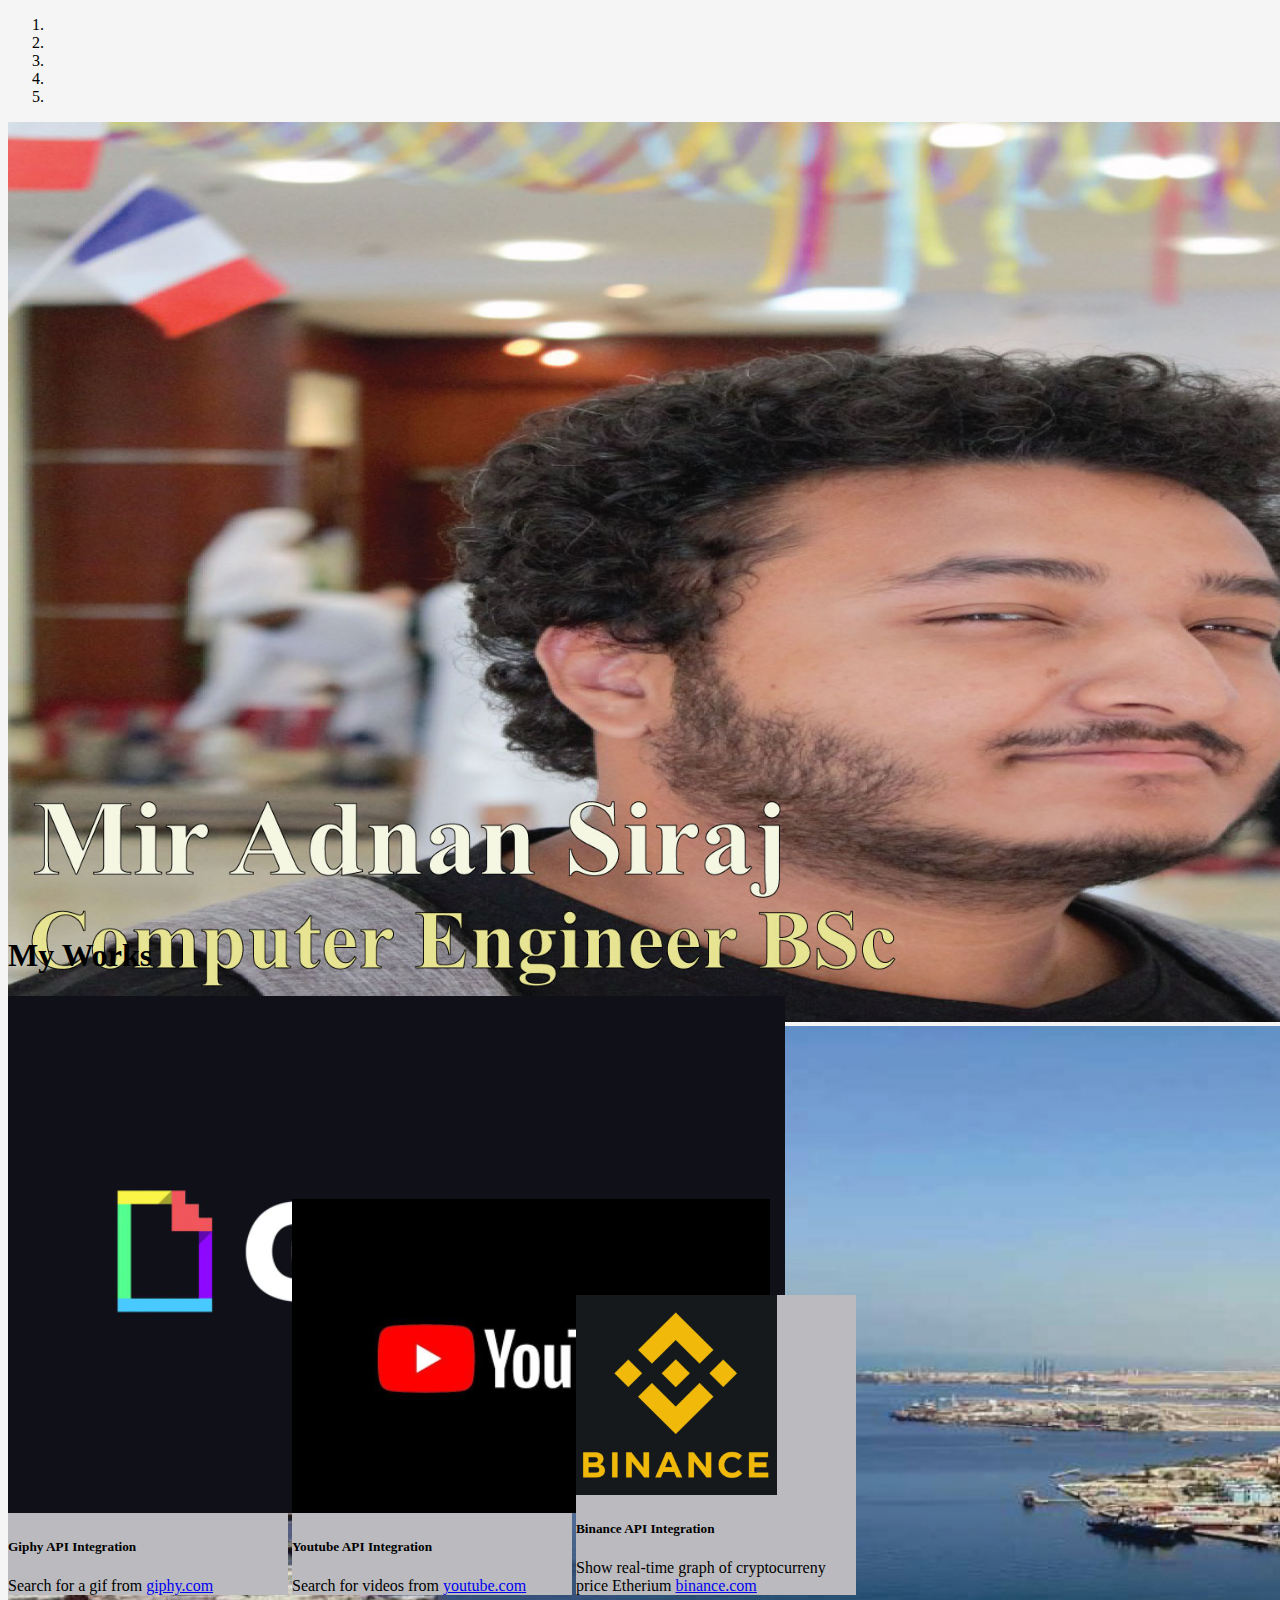
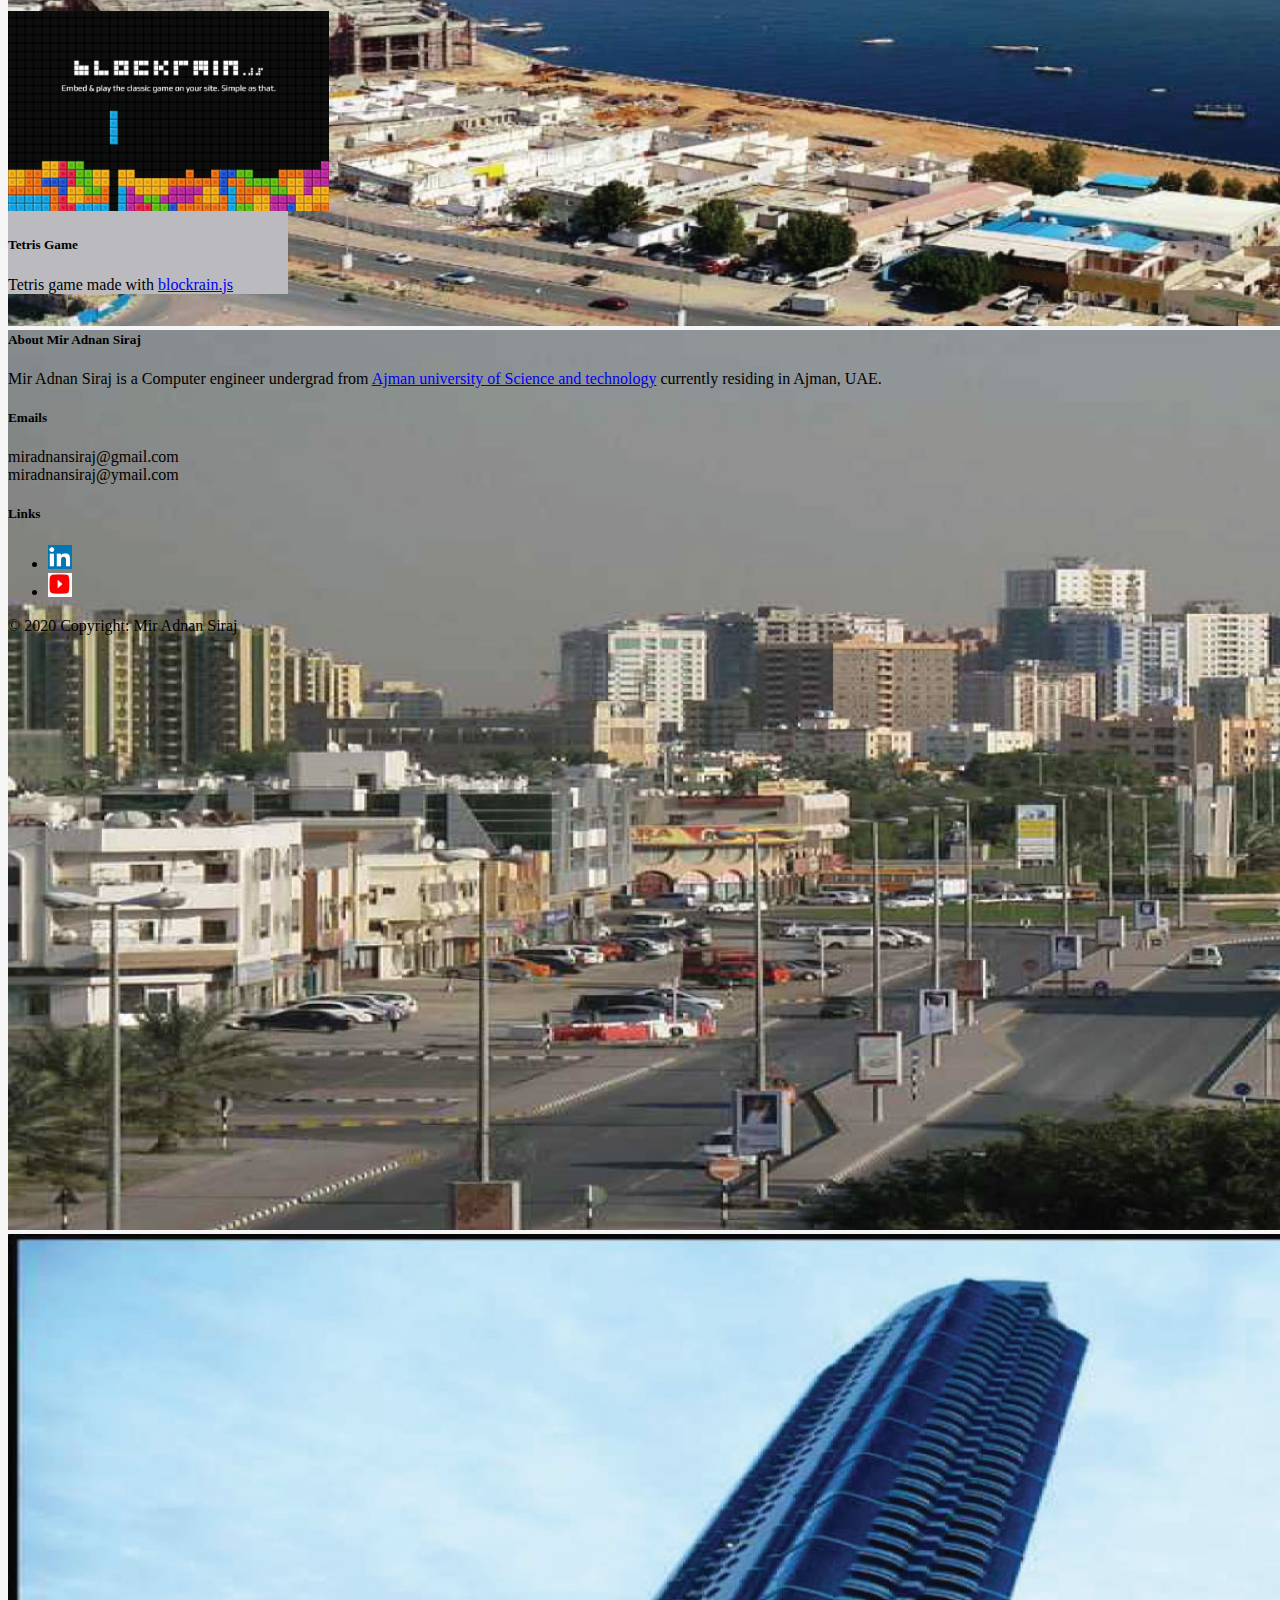
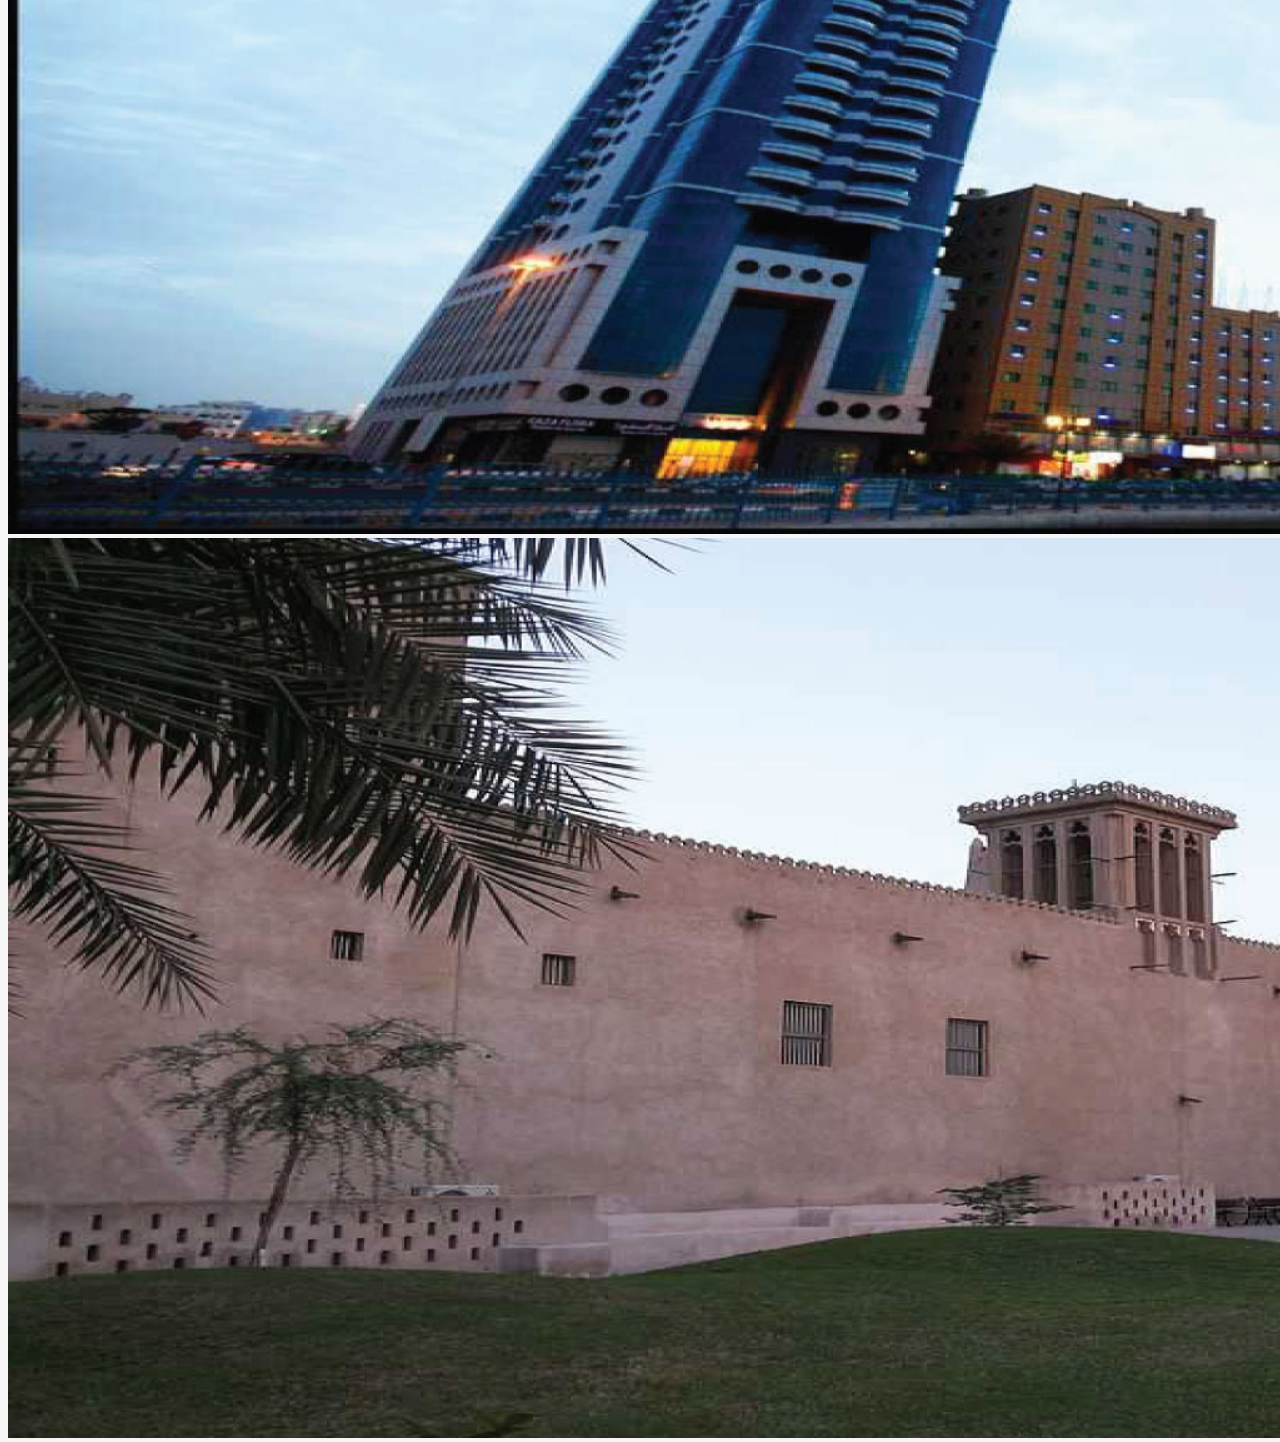
==== commit 82daa63b: "remove wowjs" ====
--- a/index.html
+++ b/index.html
@@ -11,11 +11,7 @@
     <script src="https://stackpath.bootstrapcdn.com/bootstrap/4.1.3/js/bootstrap.min.js" integrity="sha384-ChfqqxuZUCnJSK3+MXmPNIyE6ZbWh2IMqE241rYiqJxyMiZ6OW/JmZQ5stwEULTy" crossorigin="anonymous"></script>
     <script src="/js/index.js" type="text/javascript"></script>
     <script src="/js/jquery.js"></script>
-    <script src="js/wow.js"></script>
     <link rel="stylesheet" href="/css/style.css"/>
-    <link rel="stylesheet" href="css/animate.css"/>
-    <link rel="stylesheet" href="href="https://cdnjs.cloudflare.com/ajax/libs/animate.css/4.1.1/animate.min.css""/>
-    <script type="text/javascript" src="https://cdnjs.cloudflare.com/ajax/libs/wow/1.1.2/wow.min.js"></script>
 </head>
 <body>
     <div id="carouselhome" class="carousel slide" data-ride="carousel" style="height: 100vh">
@@ -44,9 +40,8 @@
         </div>
       </div>
     </div>
-    <script>new WOW().init();</script>
     <div class="bg-dark text-white">
-        <h1 class="pb-4 pt-4 pl-4  wow fadeInUp" data-wow-duration="1s" data-wow-delay="1s">My Works</h1>
+        <h1 class="pb-4 pt-4 pl-4">My Works</h1>
     </div>
     <div class="container-fluid p-1 m-1 row">
         <div class="container p-3 col" style="display: inline-block;">
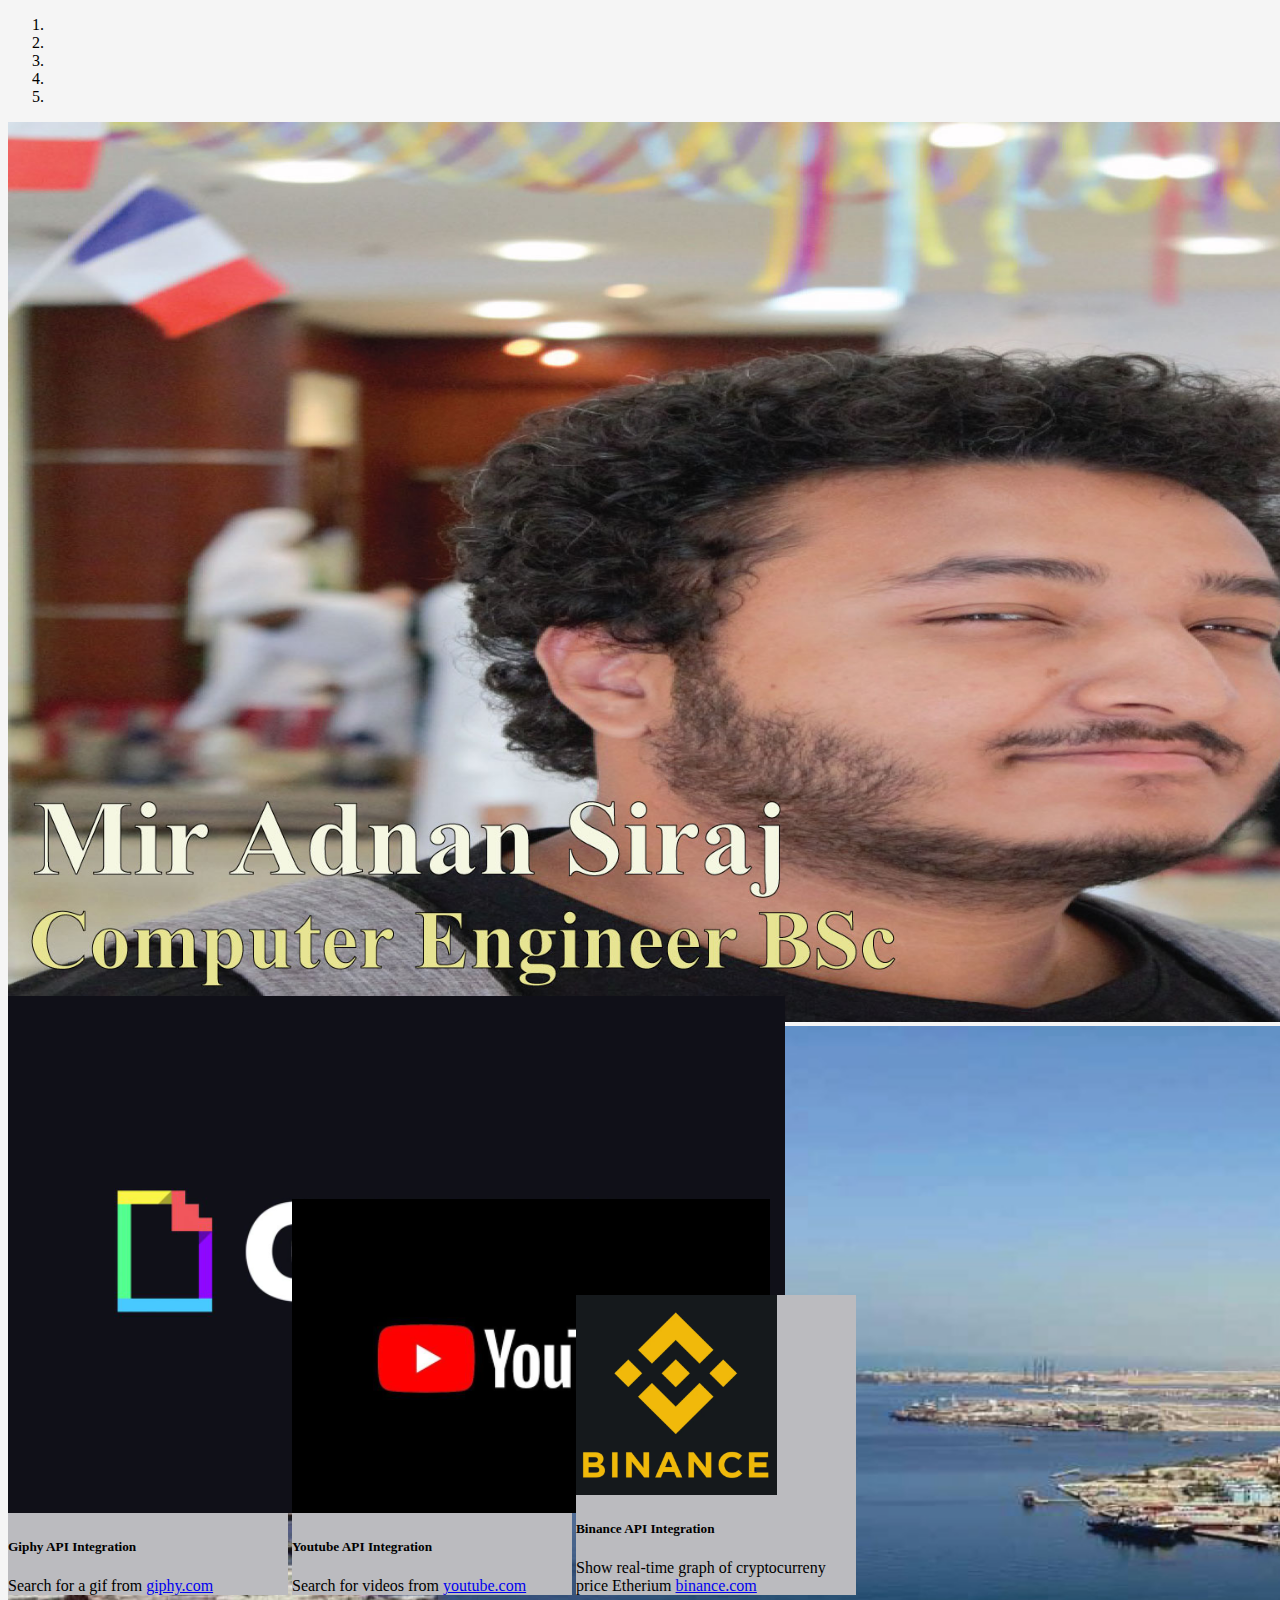
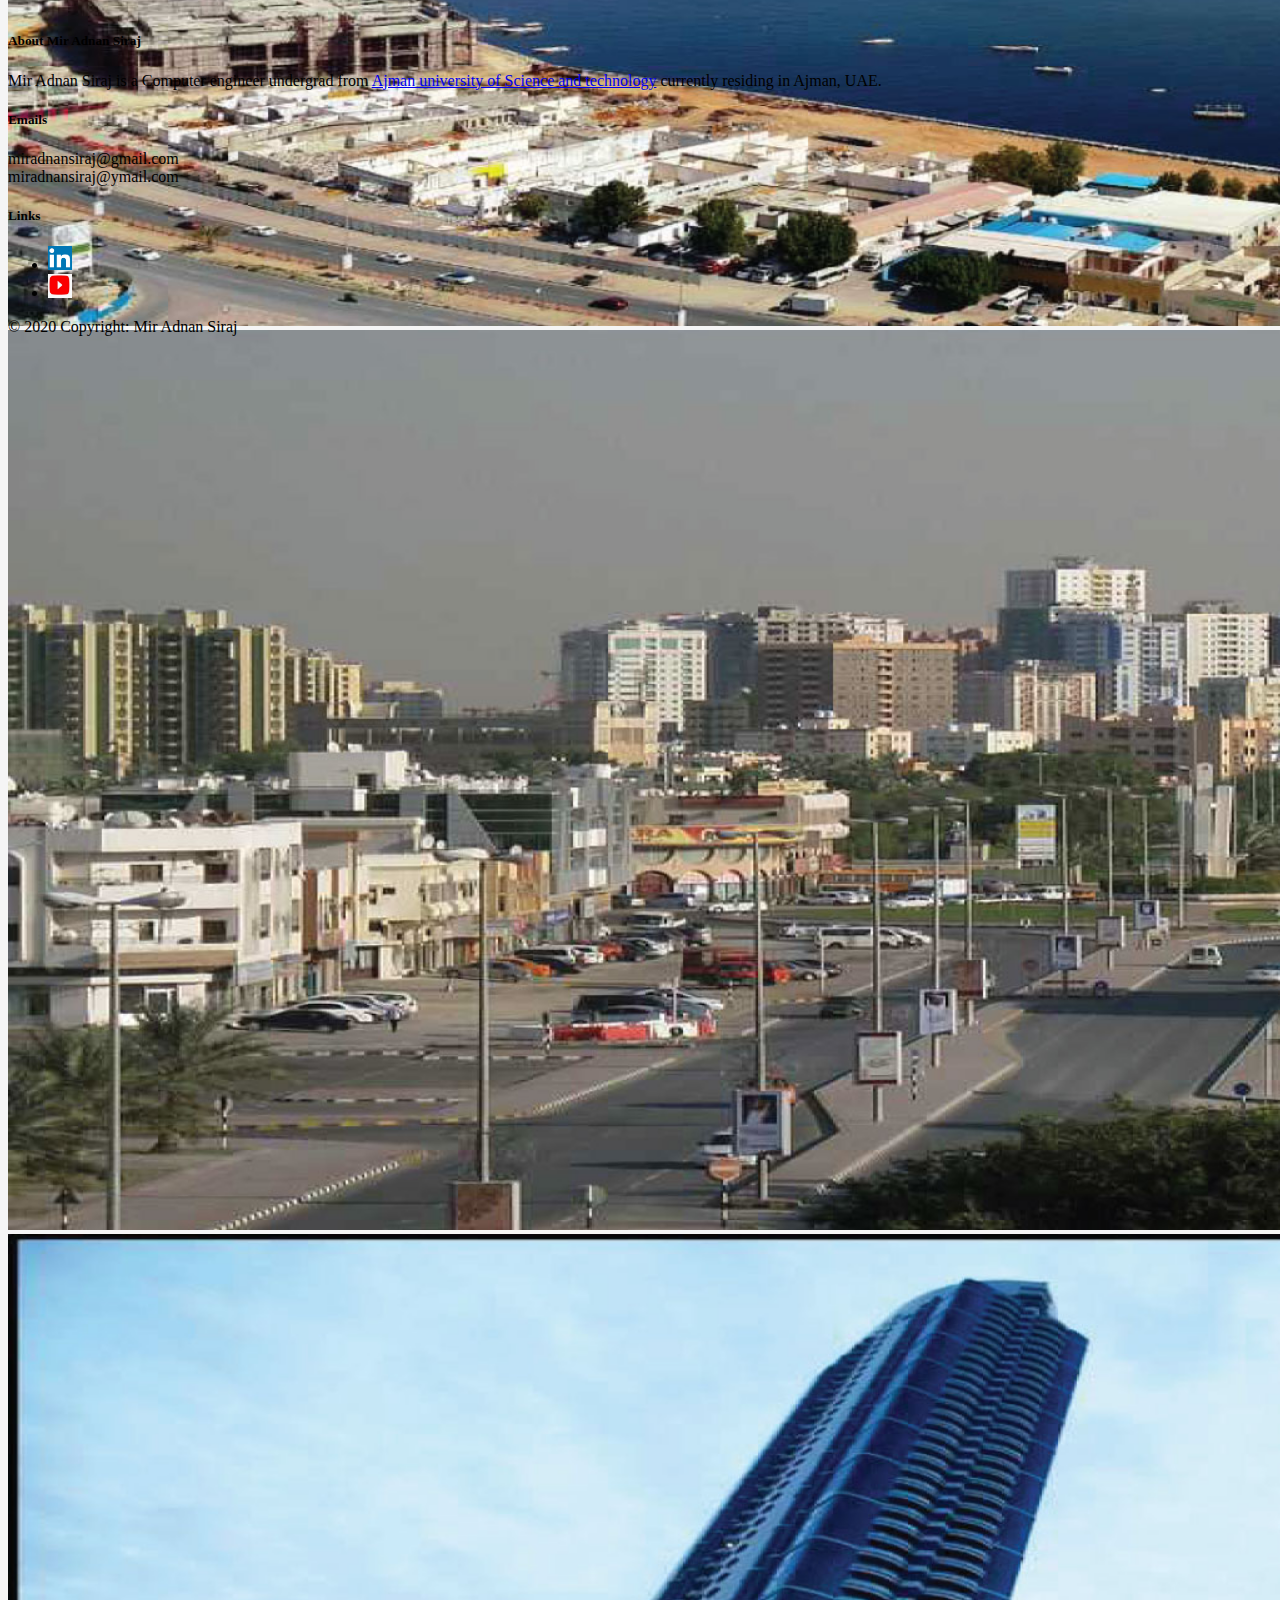
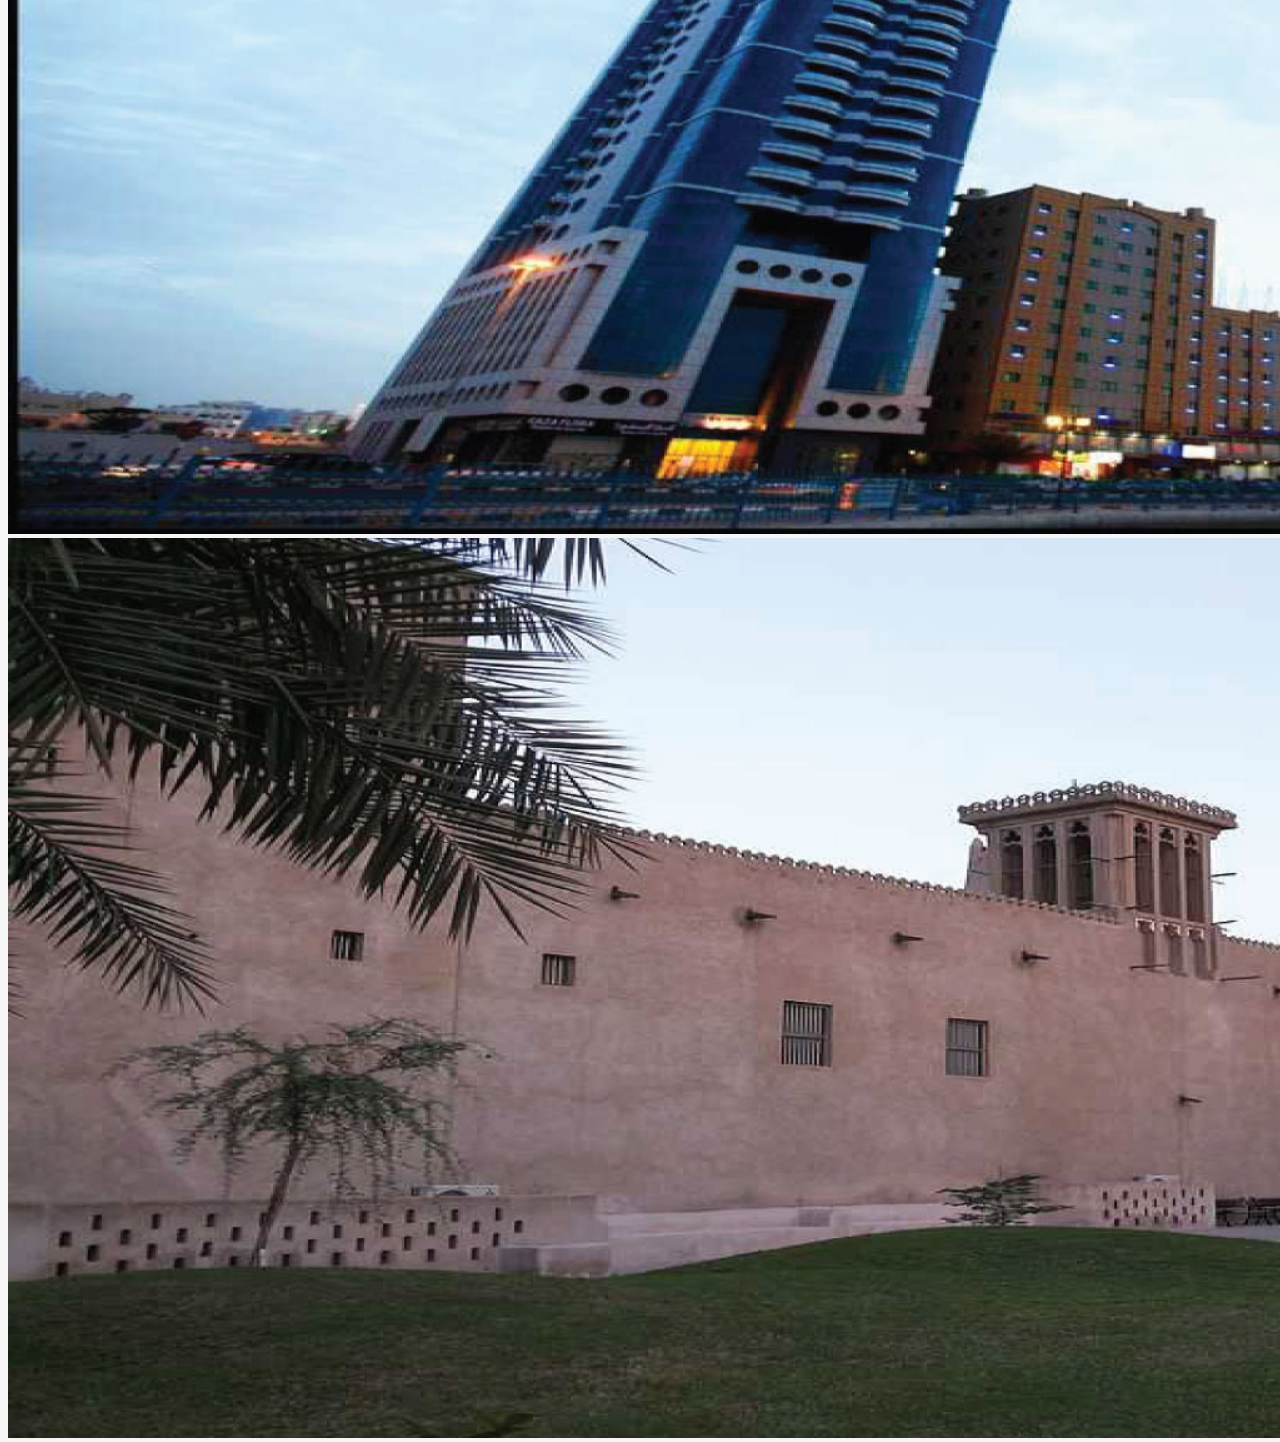
==== commit de1ee883: "remove tetris add wow" ====
--- a/index.html
+++ b/index.html
@@ -11,6 +11,8 @@
     <script src="https://stackpath.bootstrapcdn.com/bootstrap/4.1.3/js/bootstrap.min.js" integrity="sha384-ChfqqxuZUCnJSK3+MXmPNIyE6ZbWh2IMqE241rYiqJxyMiZ6OW/JmZQ5stwEULTy" crossorigin="anonymous"></script>
     <script src="/js/index.js" type="text/javascript"></script>
     <script src="/js/jquery.js"></script>
+    <script src="js/wow.js"></script>
+    <link rel="stylesheet" href="css/animate.css"/>
     <link rel="stylesheet" href="/css/style.css"/>
 </head>
 <body>
@@ -40,8 +42,9 @@
         </div>
       </div>
     </div>
+    <script>new WOW().init();</script>
     <div class="bg-dark text-white">
-        <h1 class="pb-4 pt-4 pl-4">My Works</h1>
+        <h1 class="pb-4 pt-4 pl-4 wow fadeInUp" data-wow-duration="1s" data-wow-delay="1s">My Works</h1>
     </div>
     <div class="container-fluid p-1 m-1 row">
         <div class="container p-3 col" style="display: inline-block;">
@@ -72,17 +75,6 @@
             </div>
         </div>
     </div>
-    <div class="container-fluid p-1 m-1 row">
-        <div class="container p-3 col" style="display: inline-block;">
-            <div id="cardbutton4" class="card shadow rounded" style="width: 280px;">
-              <a href="tetrisgame.html"><img class="card-img-top" src="assets/cards/blockrain.png" alt="Card image cap" style="max-height: 200px;"></a>
-              <div class="card-body">
-                <h5 class="card-title">Tetris Game</h5>
-                <p class="card-text">Tetris game made with <a href="https://github.com/Aerolab/blockrain.js" target="_blank">blockrain.js</a></p>
-              </div>
-            </div>
-        </div>
-    </div>
     <script>
         $('#cardbutton')
             .on('mouseenter', function(){
@@ -99,13 +91,6 @@
                 $(this).animate({ margin: 0, width: "-=20", height: "-=20" });
             });
         $('#cardbutton3')
-            .on('mouseenter', function(){
-                $(this).animate({ margin: -10, width: "+=20", height: "+=20" });
-            })
-            .on('mouseleave', function(){
-                $(this).animate({ margin: 0, width: "-=20", height: "-=20" });
-            });
-        $('#cardbutton4')
             .on('mouseenter', function(){
                 $(this).animate({ margin: -10, width: "+=20", height: "+=20" });
             })
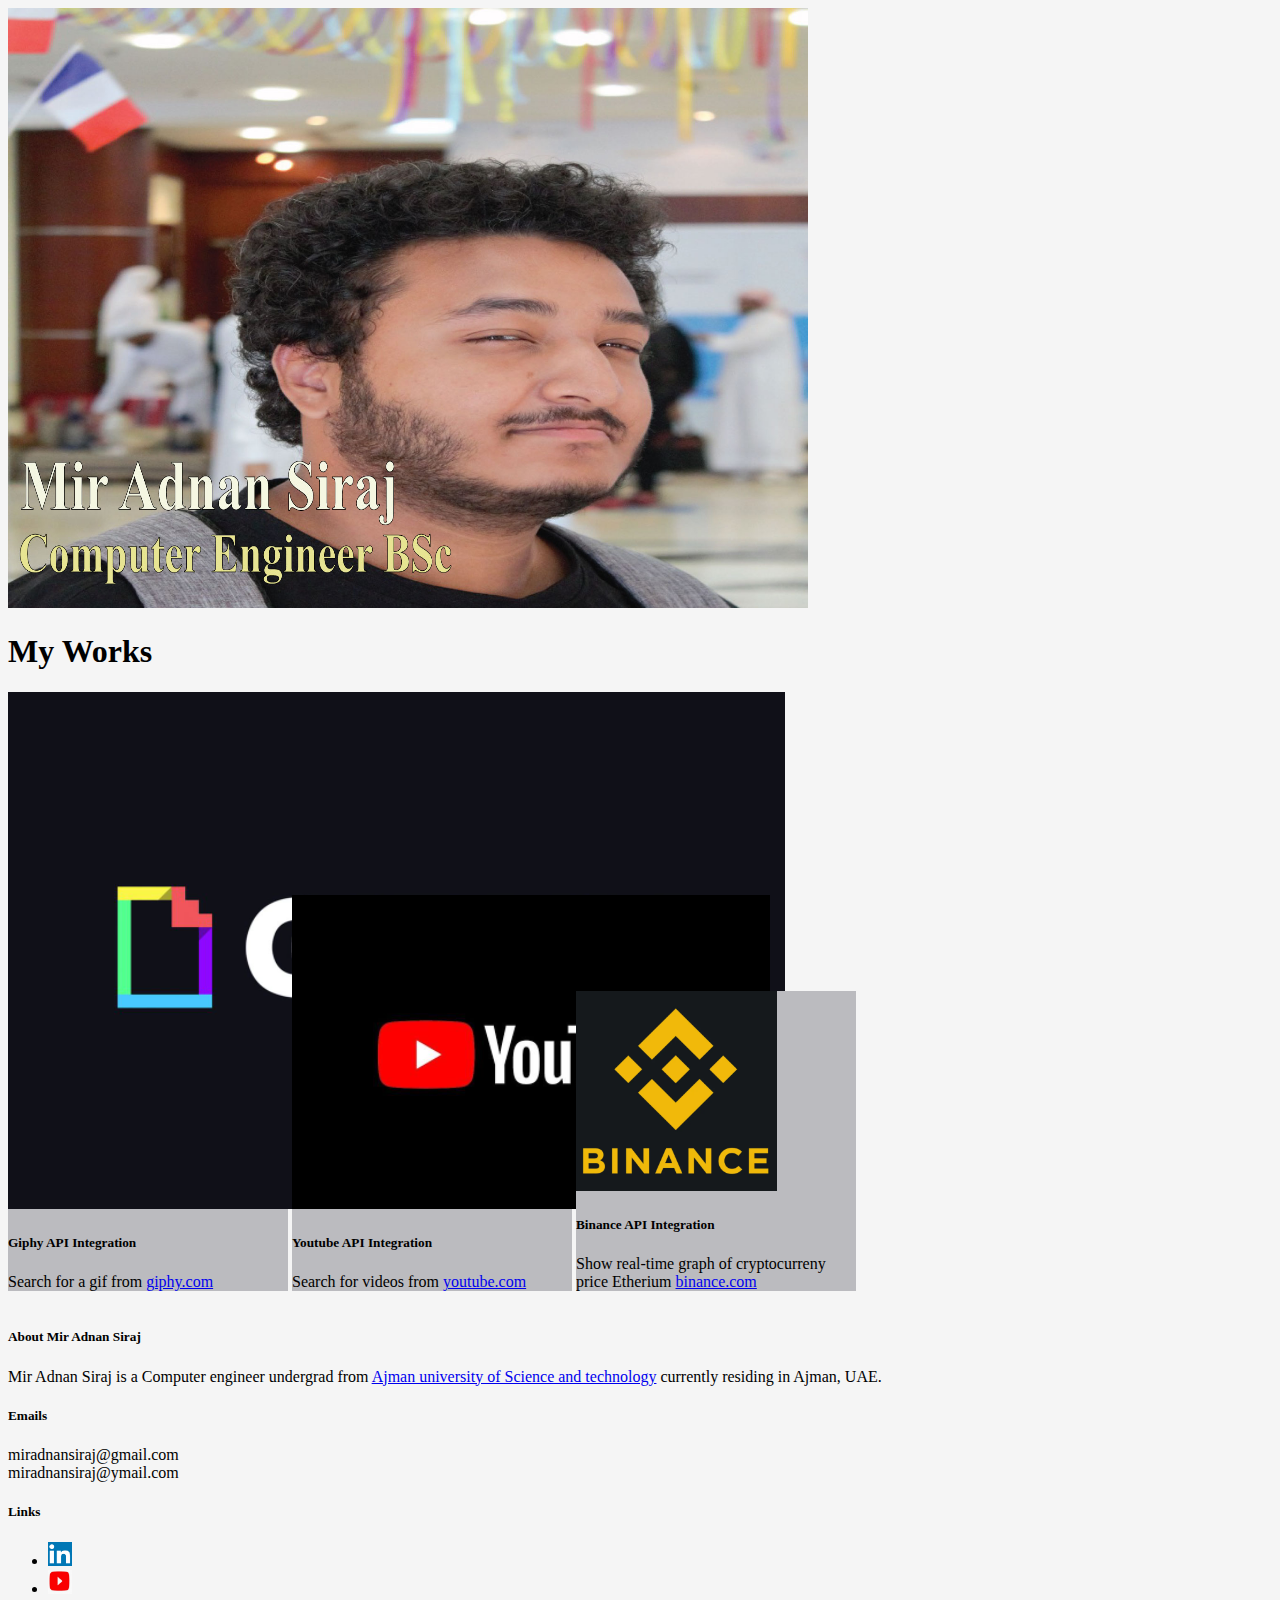
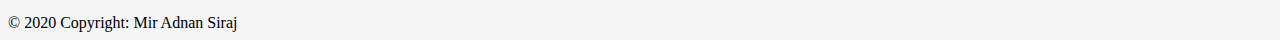
==== commit 145bdcd0: "updated carousel to single image" ====
--- a/index.html
+++ b/index.html
@@ -16,29 +16,10 @@
     <link rel="stylesheet" href="/css/style.css"/>
 </head>
 <body>
-    <div id="carouselhome" class="carousel slide" data-ride="carousel" style="height: 100vh">
-      <ol class="carousel-indicators">
-        <li data-target="#carouselhome" data-slide-to="0" class="active"></li>
-        <li data-target="#carouselhome" data-slide-to="1"></li>
-        <li data-target="#carouselhome" data-slide-to="2"></li>
-        <li data-target="#carouselhome" data-slide-to="3"></li>
-        <li data-target="#carouselhome" data-slide-to="4"></li>
-      </ol>
-      <div class="carousel-inner">
-        <div class="carousel-item active">
-          <img class="d-block w-100" src="/assets/carousel/me.jpg" alt="First slide" style="height: 100vh">
-        </div>
-        <div class="carousel-item">
-          <img class="d-block w-100" src="assets/carousel/2.jpg" alt="Second slide" style="height: 100vh">
-        </div>
-        <div class="carousel-item">
-          <img class="d-block w-100" src="assets/carousel/3.jpg" alt="Third slide" style="height: 100vh">
-        </div>
-        <div class="carousel-item">
-          <img class="d-block w-100" src="assets/carousel/4.jpg" alt="Third slide" style="height: 100vh">
-        </div>
-        <div class="carousel-item">
-          <img class="d-block w-100" src="assets/carousel/5.jpg" alt="Third slide" style="height: 100vh">
+    <div class="container-fluid">
+      <div class="row pb-4 pt-4 pl-4">
+        <div class="col">
+          <img src="assets/carousel/me.jpg" width="800" height="600" class="rounded mx-auto d-block">
         </div>
       </div>
     </div>
